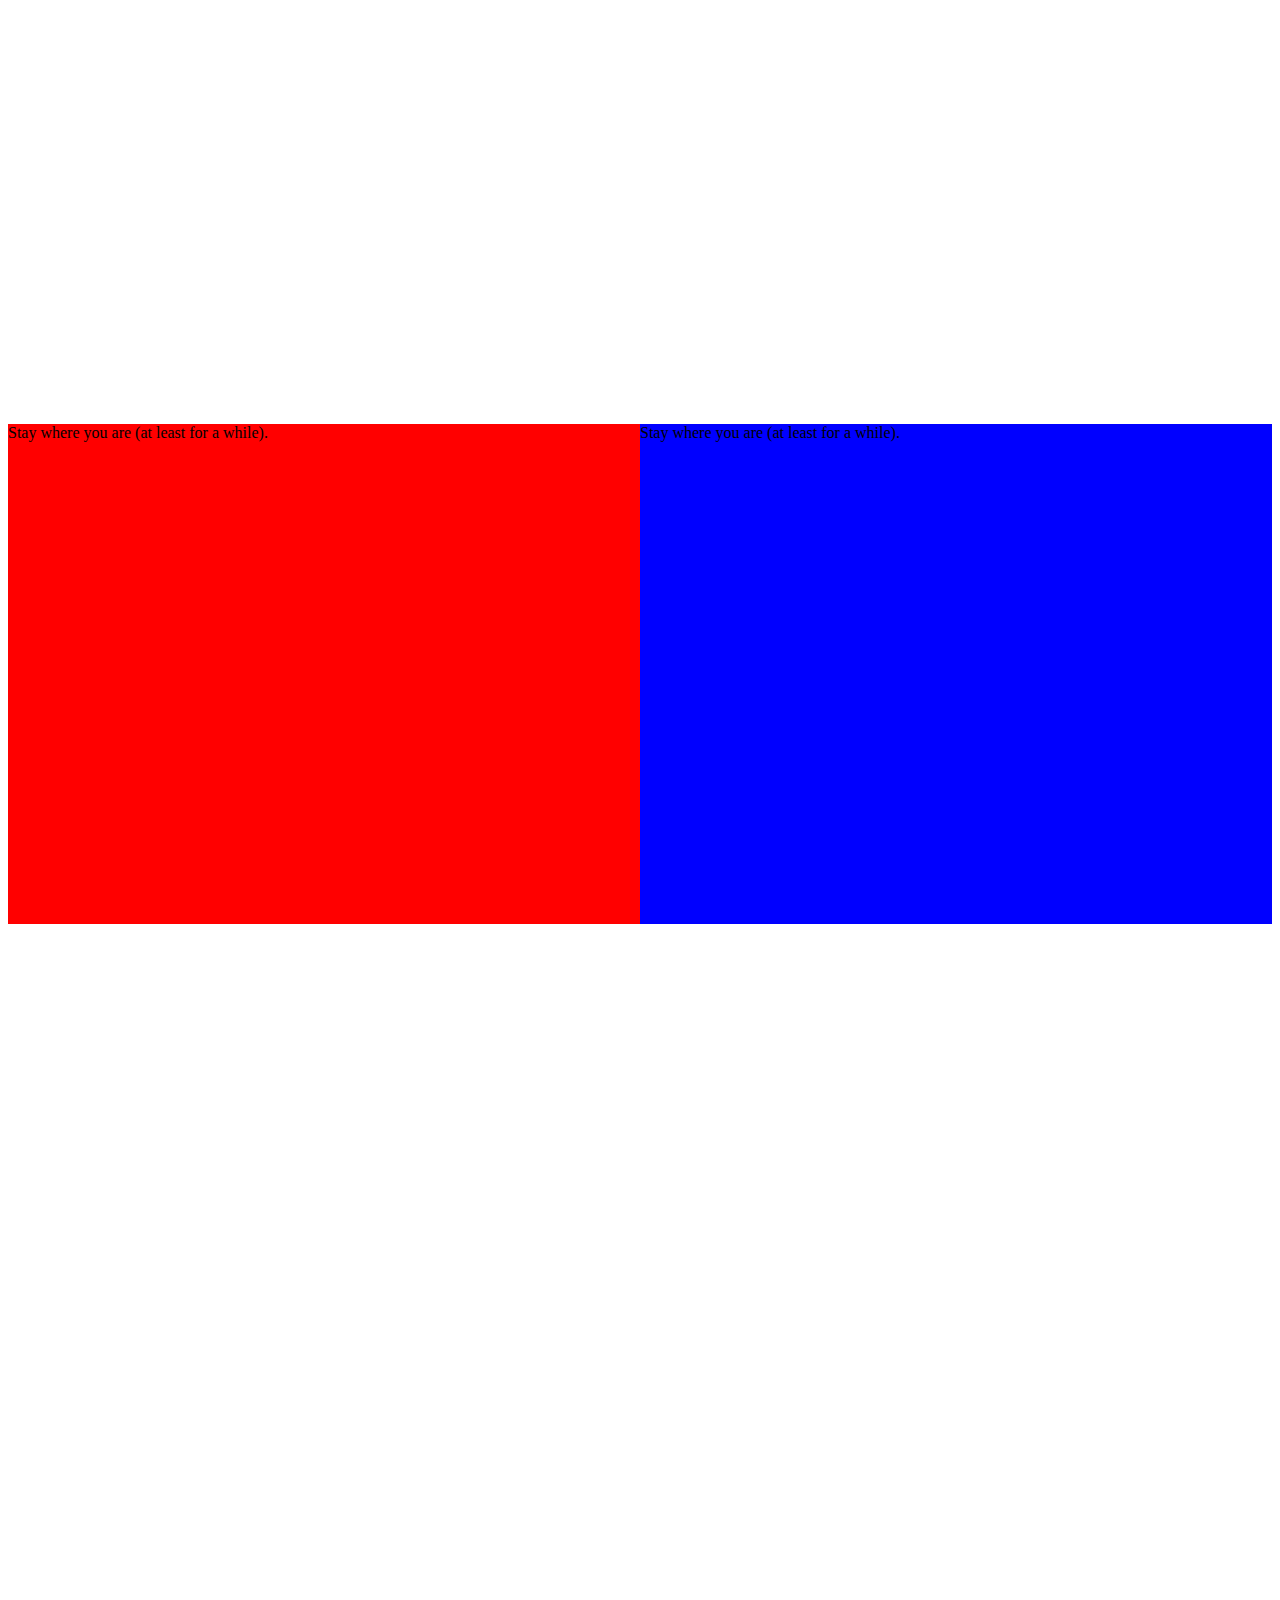
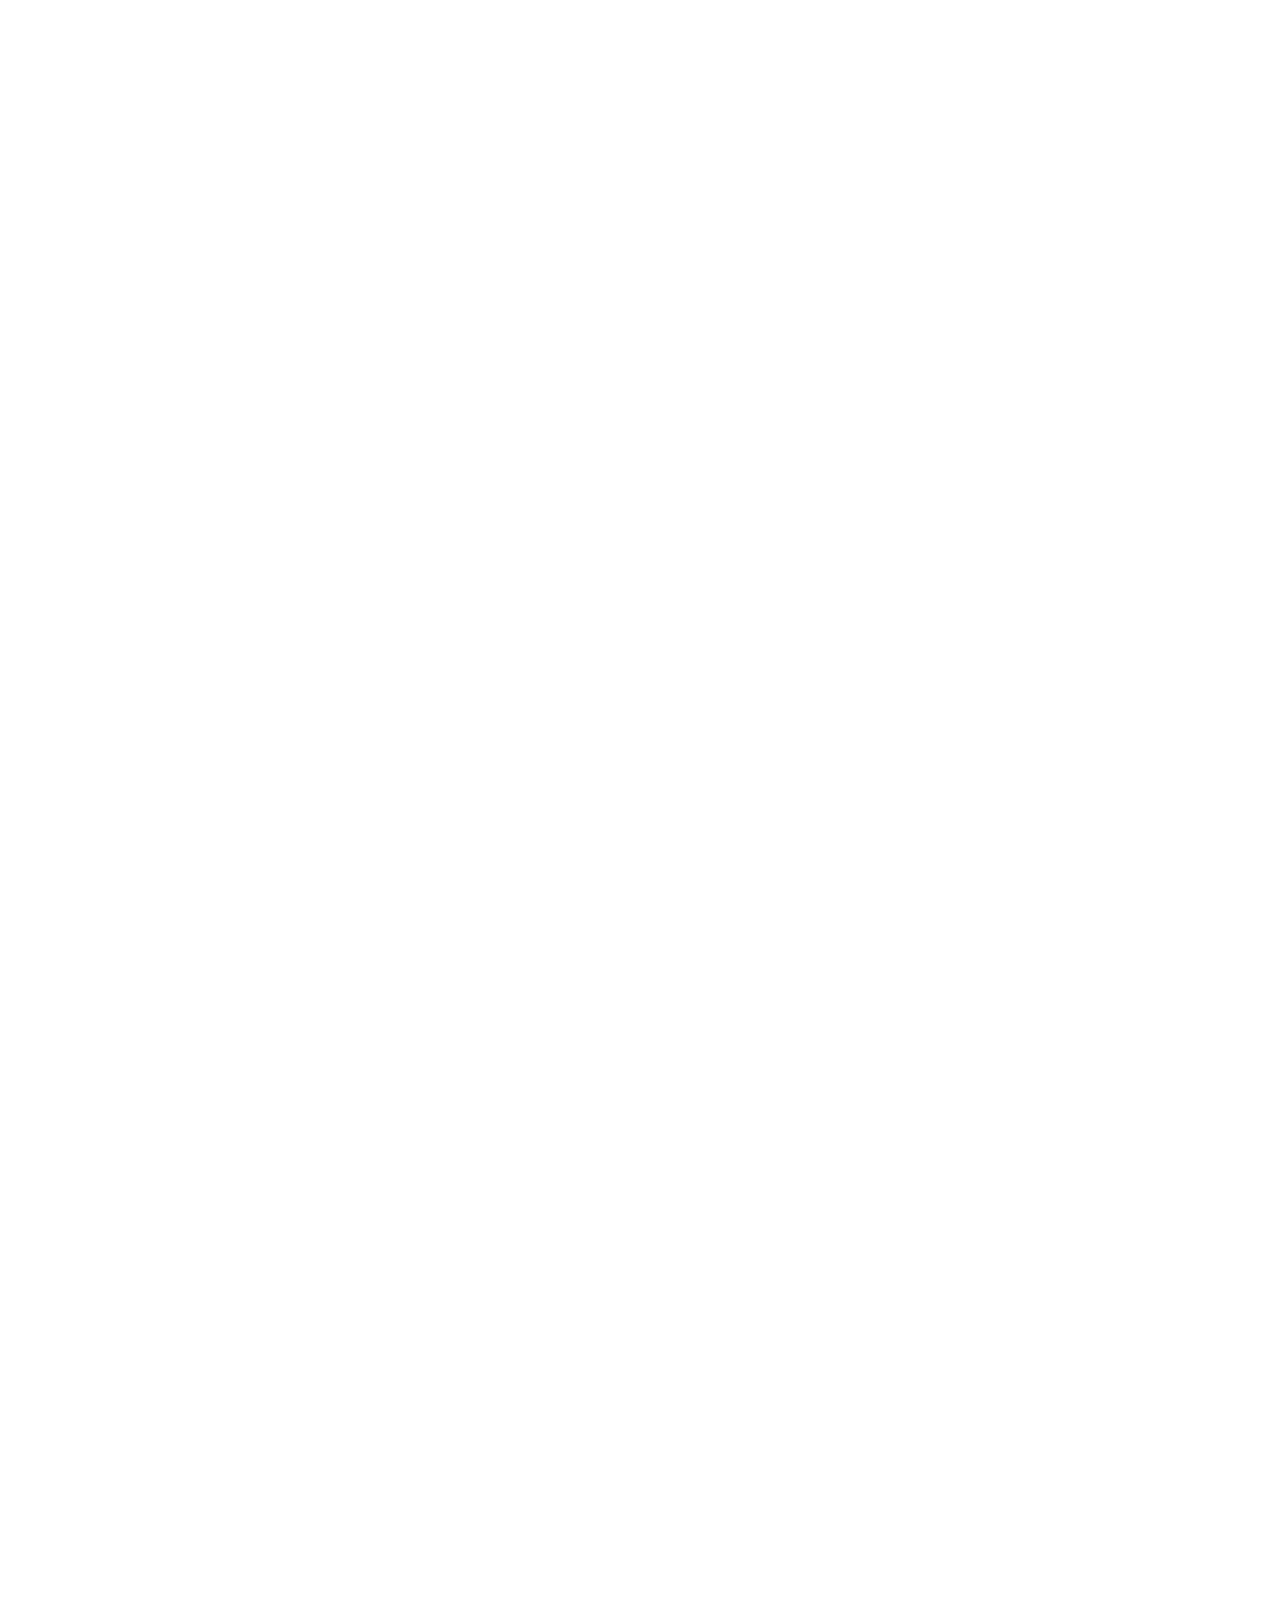
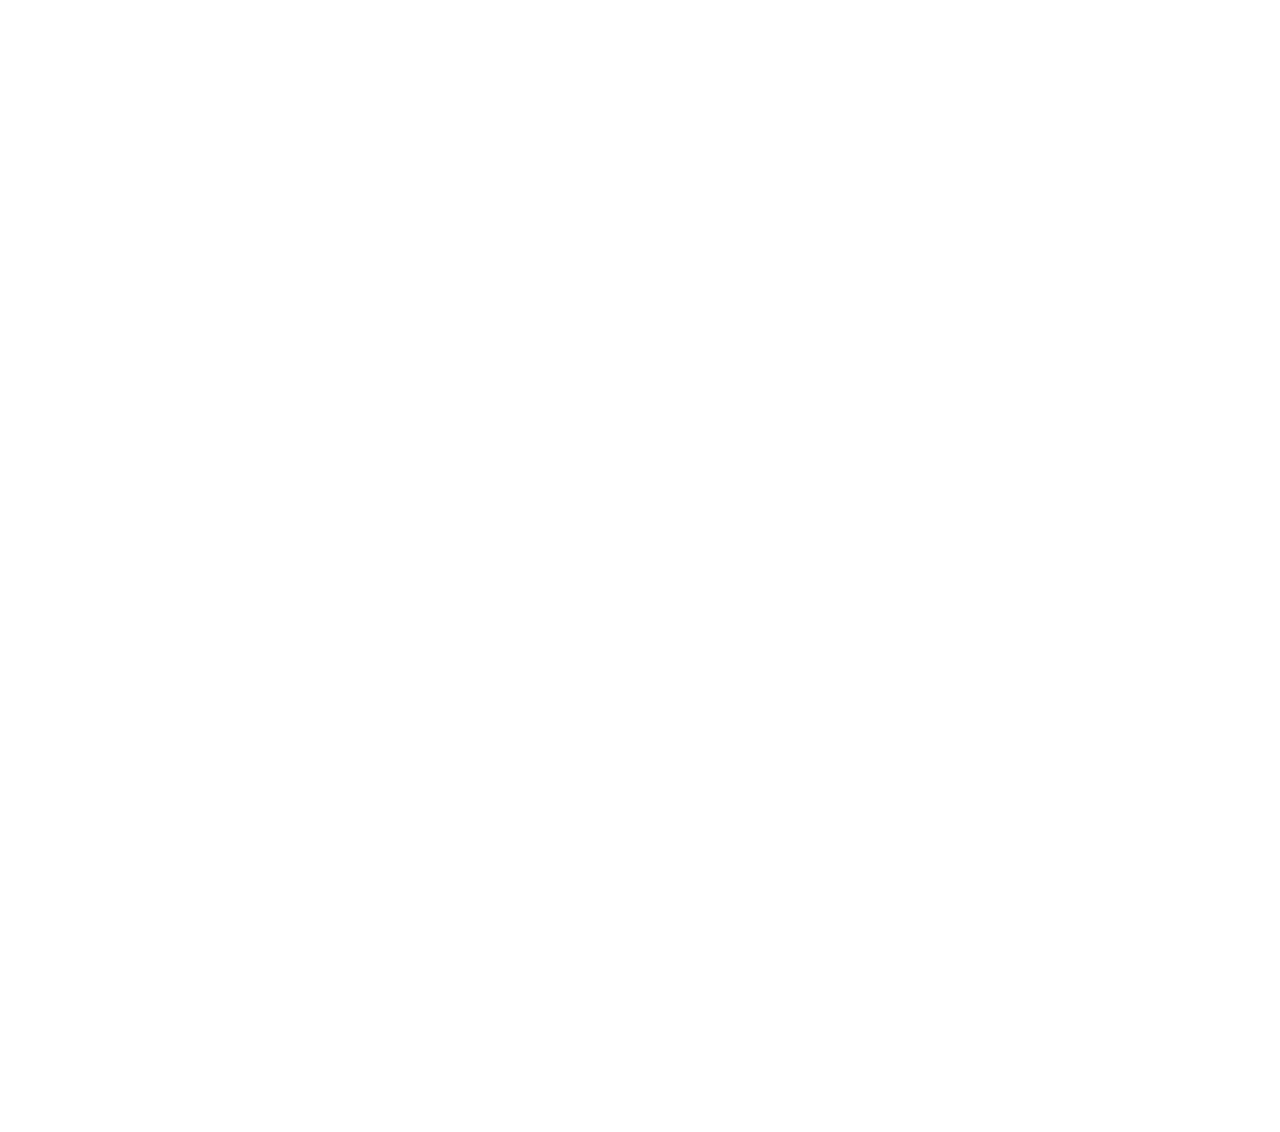
==== index3.html @ a8a2a424 "got the trigger point to initialize at the top of the page" ====
<!DOCTYPE html>
<html>
  <head>
    <meta charset="utf-8">
    <title></title>
    <script src="https://ajax.googleapis.com/ajax/libs/jquery/3.3.1/jquery.min.js"></script>
    <script src="./ScrollMagic.js"></script>
  </head>
  <body>

    <style>

      .block {
        height: 400px;
        width: 100%;
      }

      .box2 {
        height: 400px;
        width: 100%;
      }
      .scrollmagic-pin-spacer {
        height: 50px;
      }

      .pin-container {
        display: flex;
        flex-direction: row;
      }
      #pin1 {
        width: 50%;
        height: 500px;
        background-color: red

      }
      #pin2 {
        width: 50%;
        height: 500px;
        background-color: blue

      }

    </style>

    <div class="scrollContent">
				<section id="titlechart">
          <div class="block">

					</div>
					<script>
						// init controller
						var controller = new ScrollMagic.Controller();
					</script>
				</section>
				<section class="demo">
					<div class="spacer s2"></div>
          <div class="trigger-container">
            <div id="trigger1"></div>
            <div id="trigger2"></div>
          </div>
          <div class="pin-container">
  					<div id="pin1" class="box2">
  						<p>Stay where you are (at least for a while).</p>
  					</div>
  					<div id="pin2" class="box2">
  						<p>Stay where you are (at least for a while).</p>
  					</div>
          </div>
					<div class="spacer s2"></div>
					<script>
						$(function () { // wait for document ready
							// build scene
							var scene1 = new ScrollMagic.Scene({triggerElement: "#trigger1",triggerHook: 0, duration: 3000})
											.setPin("#pin1")
											.addIndicators({name: "1 (duration: 300)"}) // add indicators (requires plugin)
											.addTo(controller);

							var scene2 = new ScrollMagic.Scene({triggerElement: "#trigger2",triggerHook: 0, duration: 1200})
											.setPin("#pin2")
											.addIndicators({name: "2 (duration: 500)"}) // add indicators (requires plugin)
											.addTo(controller);

						});
					</script>
				</section>
        <div class="block">

        </div>

			</div>


  </body>
</html>
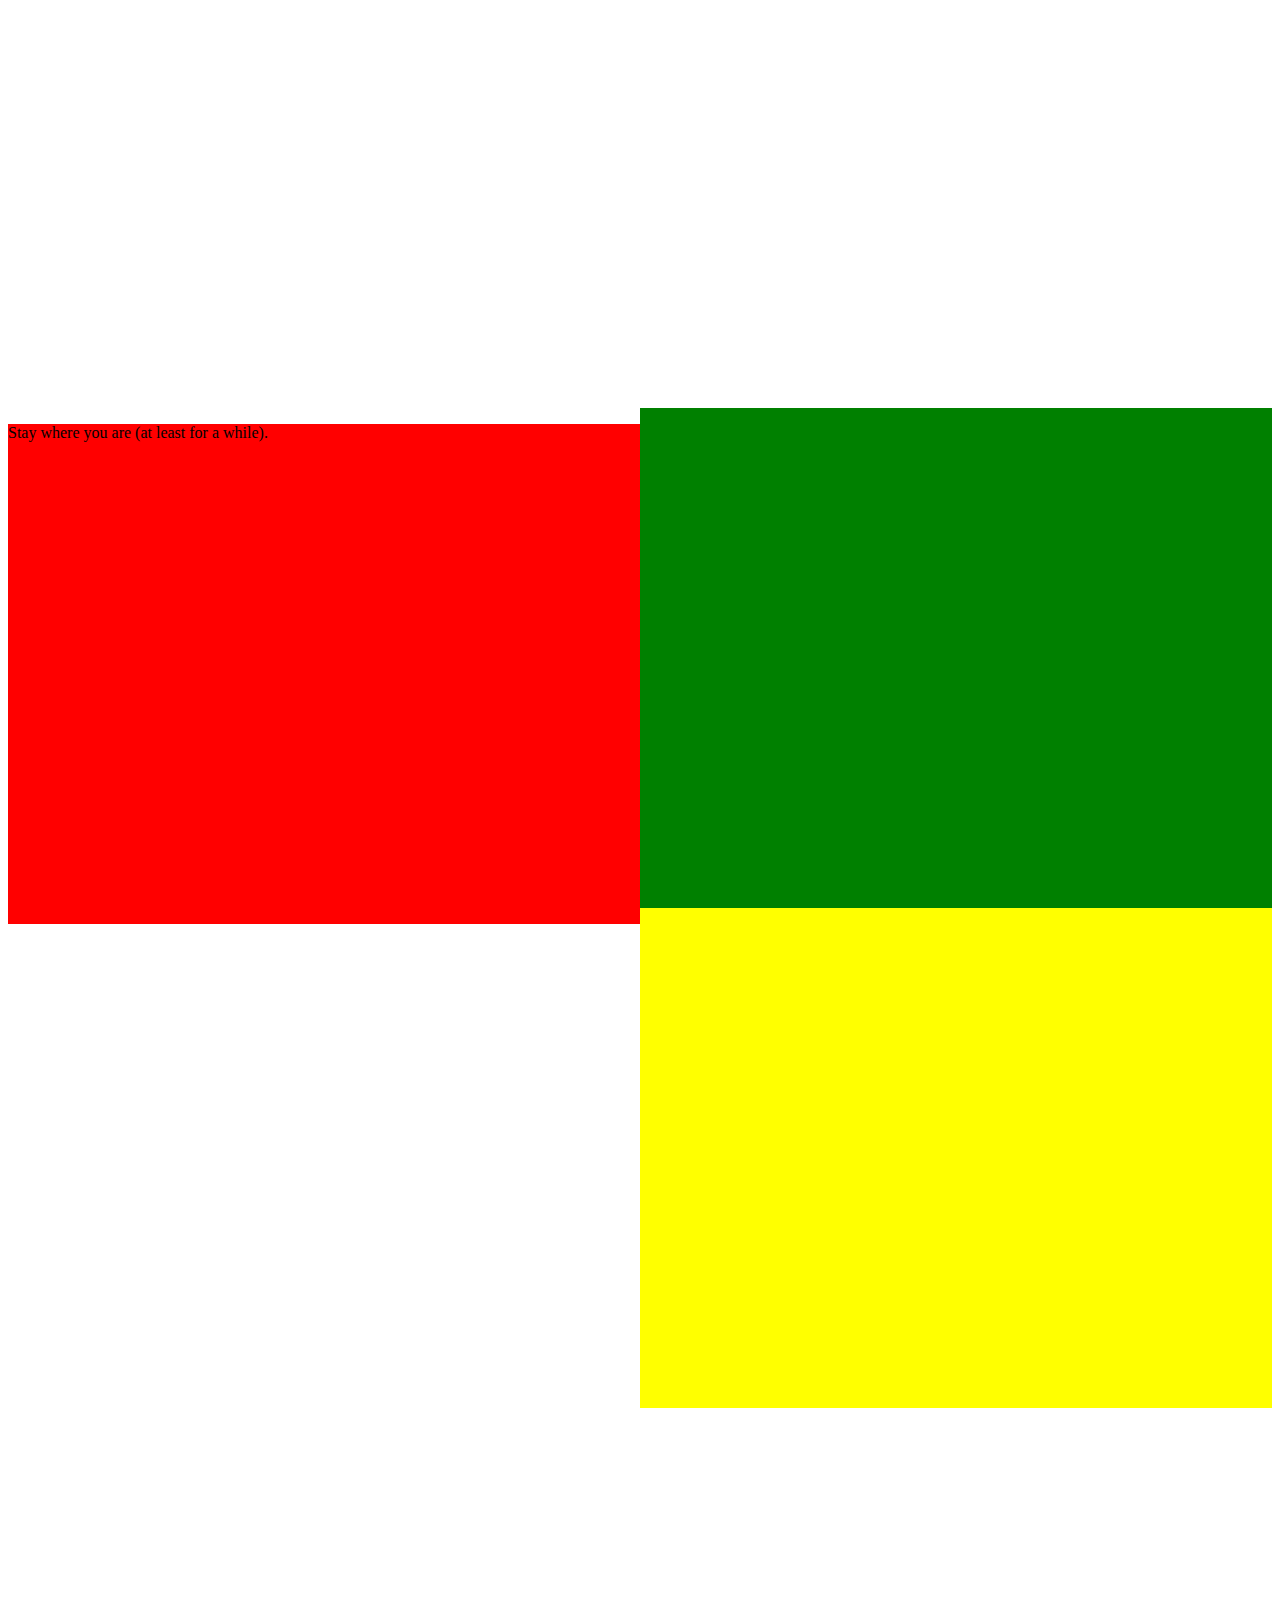
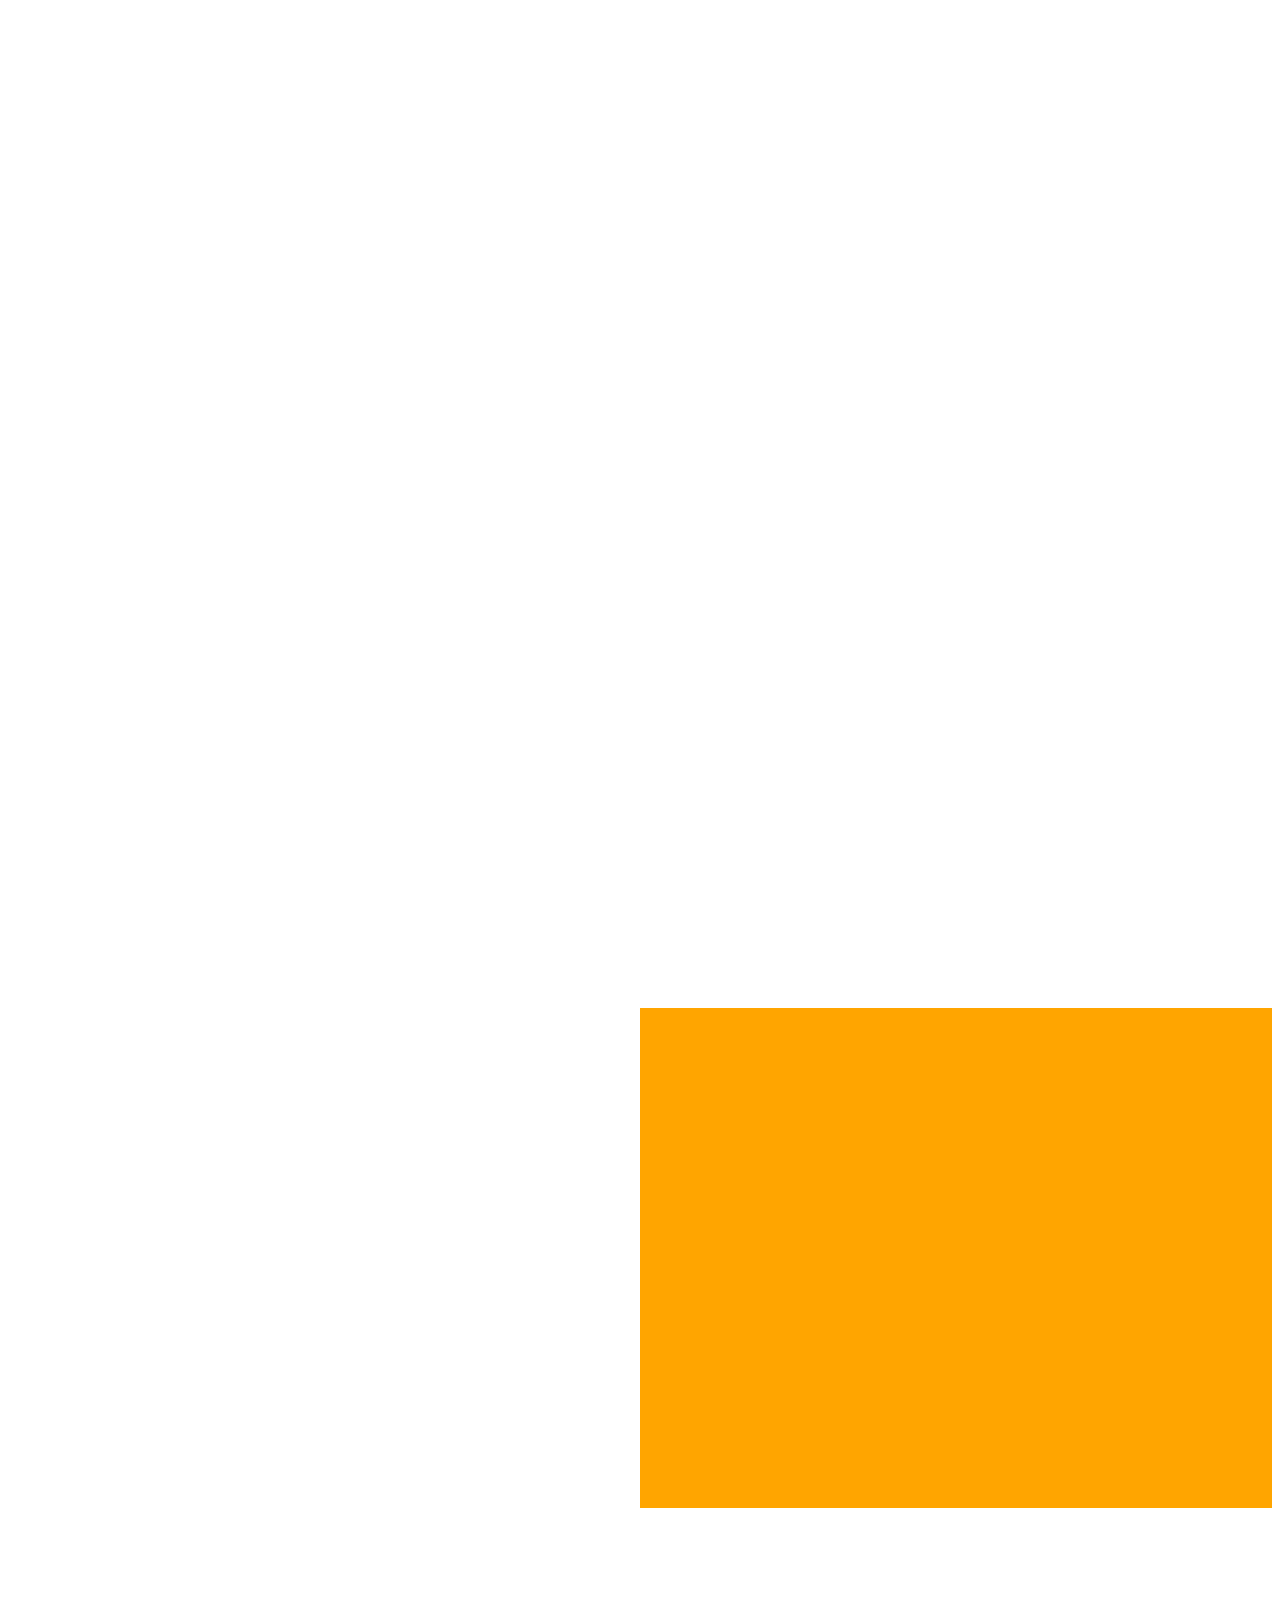
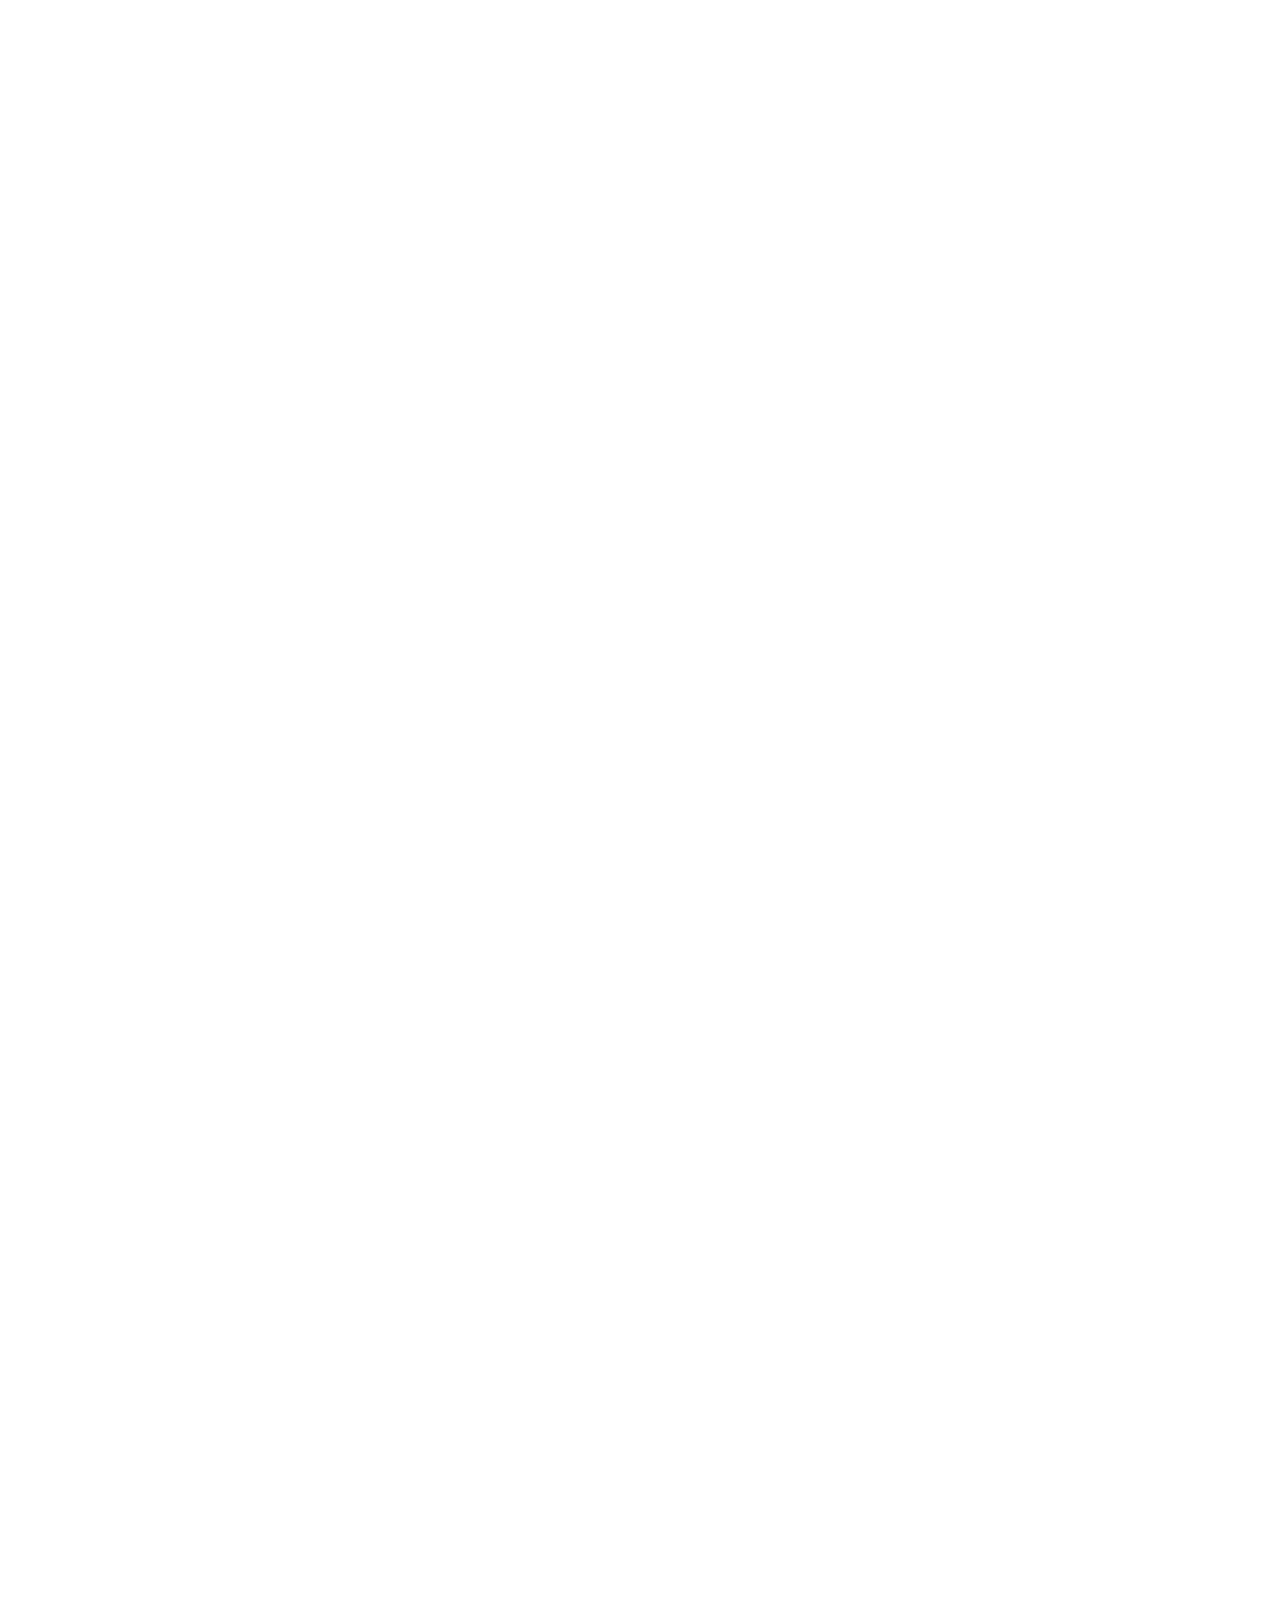
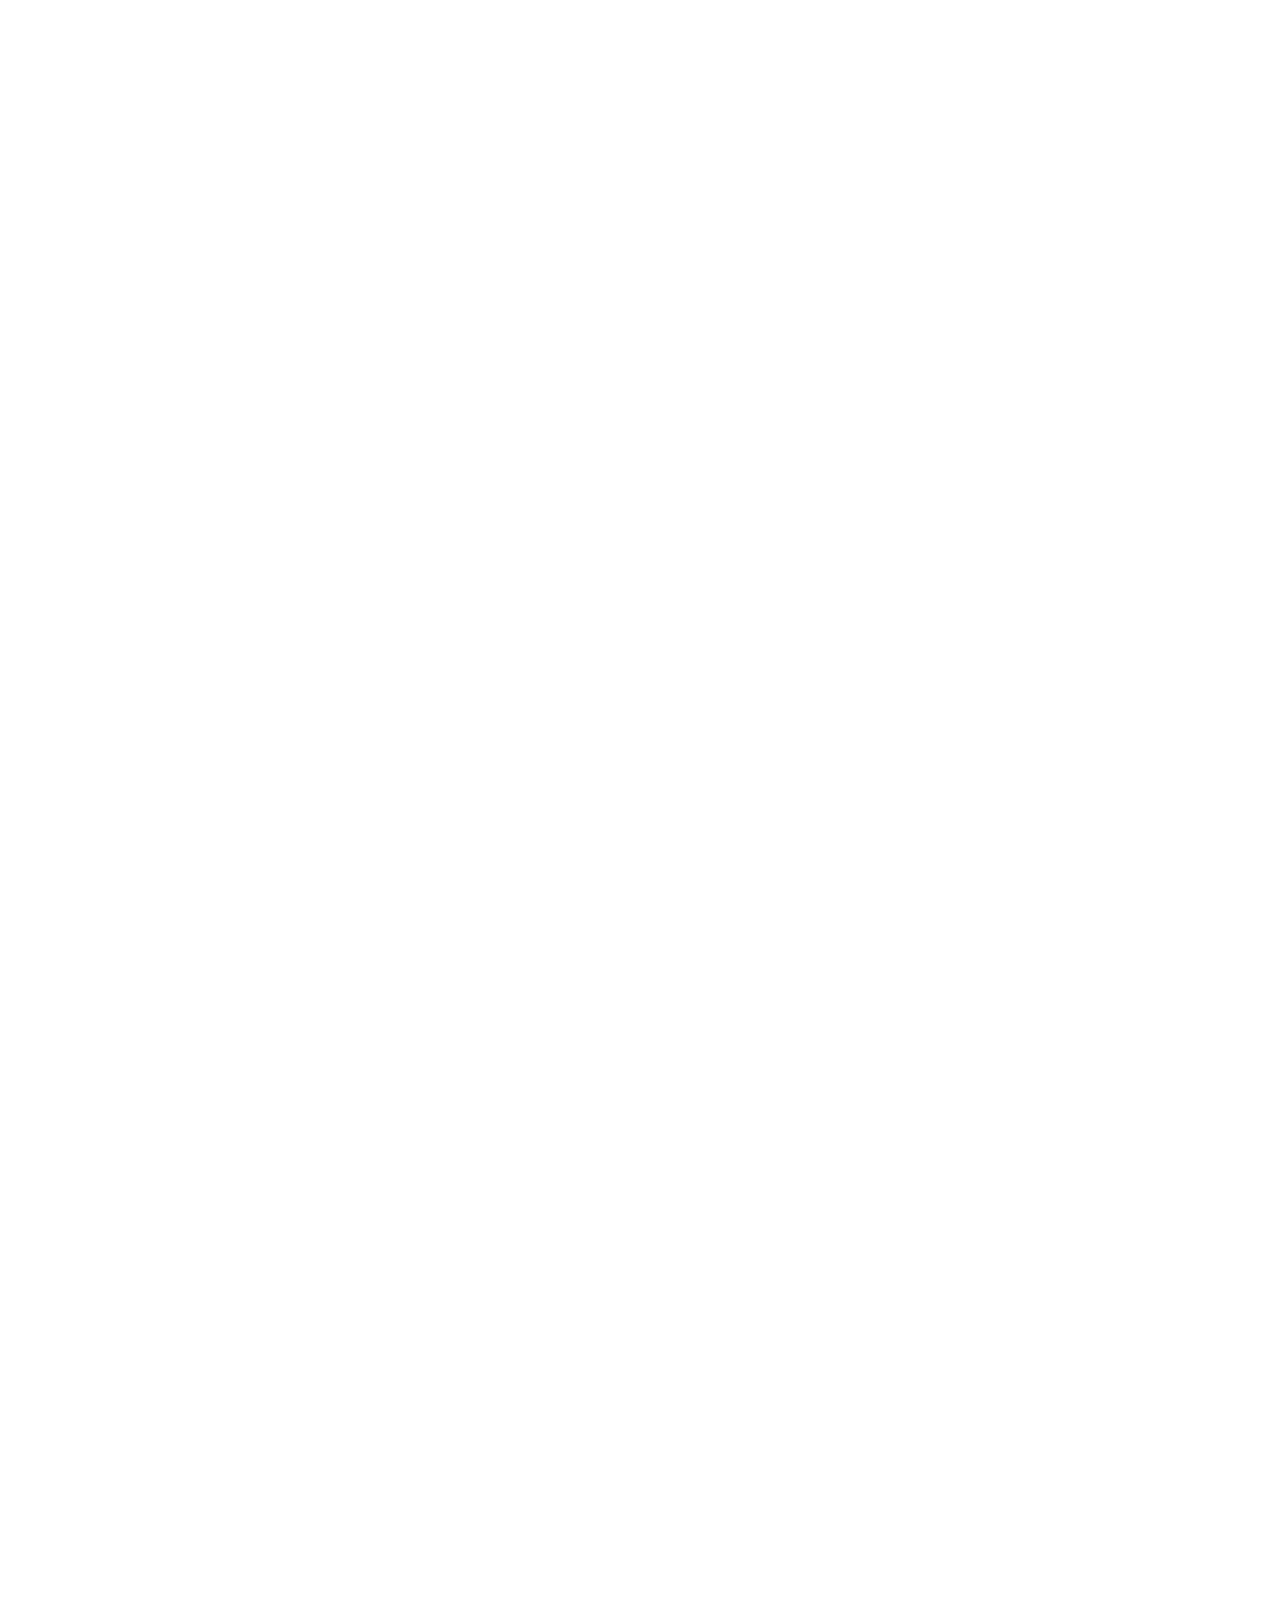
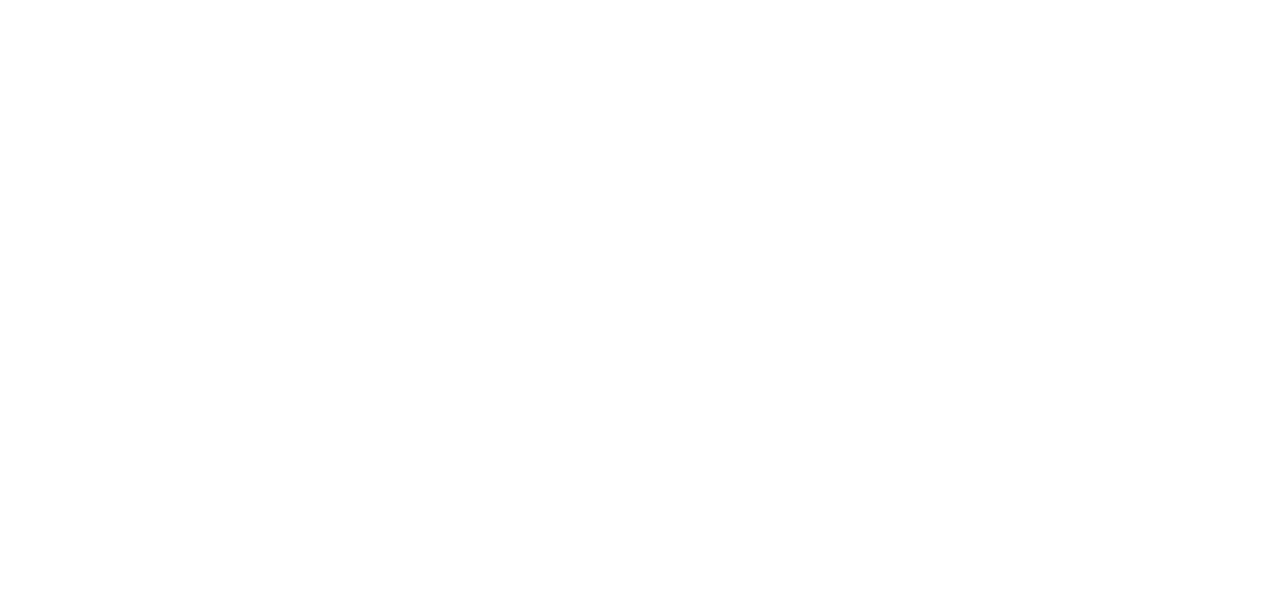
==== commit 963e91b3: "got the right panels to flow and stop when pinned" ====
--- a/index3.html
+++ b/index3.html
@@ -19,9 +19,9 @@
         height: 400px;
         width: 100%;
       }
-      .scrollmagic-pin-spacer {
-        height: 50px;
-      }
+      /* .scrollmagic-pin-spacer {
+        height: 50px !important;
+      } */
 
       .pin-container {
         display: flex;
@@ -35,9 +35,23 @@
       }
       #pin2 {
         width: 50%;
+        height: 5000px;
+
+
+      }
+      .first {
         height: 500px;
-        background-color: blue
+        background-color: green;
+      }
 
+      .second {
+        height: 500px;
+        background-color: yellow;
+      }
+
+      .third {
+        height: 500px;
+        background-color: orange;
       }
 
     </style>
@@ -59,24 +73,36 @@
             <div id="trigger2"></div>
           </div>
           <div class="pin-container">
-  					<div id="pin1" class="box2">
+  					<div id="pin1">
   						<p>Stay where you are (at least for a while).</p>
   					</div>
-  					<div id="pin2" class="box2">
-  						<p>Stay where you are (at least for a while).</p>
+  					<div id="pin2">
+              <div class="first"></div>
+              <div id="trigger3"></div>
+              <div id="pin3" class="second"></div>
+              <div id="trigger4"></div>
+              <div id='pin4' class="third"></div>
   					</div>
           </div>
 					<div class="spacer s2"></div>
 					<script>
 						$(function () { // wait for document ready
 							// build scene
-							var scene1 = new ScrollMagic.Scene({triggerElement: "#trigger1",triggerHook: 0, duration: 3000})
+							var scene1 = new ScrollMagic.Scene({triggerElement: "#trigger1",triggerHook: 0, duration: 3600})
 											.setPin("#pin1")
 											.addIndicators({name: "1 (duration: 300)"}) // add indicators (requires plugin)
 											.addTo(controller);
 
 							var scene2 = new ScrollMagic.Scene({triggerElement: "#trigger2",triggerHook: 0, duration: 1200})
 											.setPin("#pin2")
+											.addIndicators({name: "2 (duration: 500)"}) // add indicators (requires plugin)
+											.addTo(controller);
+							var scene3 = new ScrollMagic.Scene({triggerElement: "#trigger3",triggerHook: 0, duration: 1200})
+											.setPin("#pin3")
+											.addIndicators({name: "2 (duration: 500)"}) // add indicators (requires plugin)
+											.addTo(controller);
+							var scene4 = new ScrollMagic.Scene({triggerElement: "#trigger4",triggerHook: 0, duration: 1200})
+											.setPin("#pin4")
 											.addIndicators({name: "2 (duration: 500)"}) // add indicators (requires plugin)
 											.addTo(controller);
 
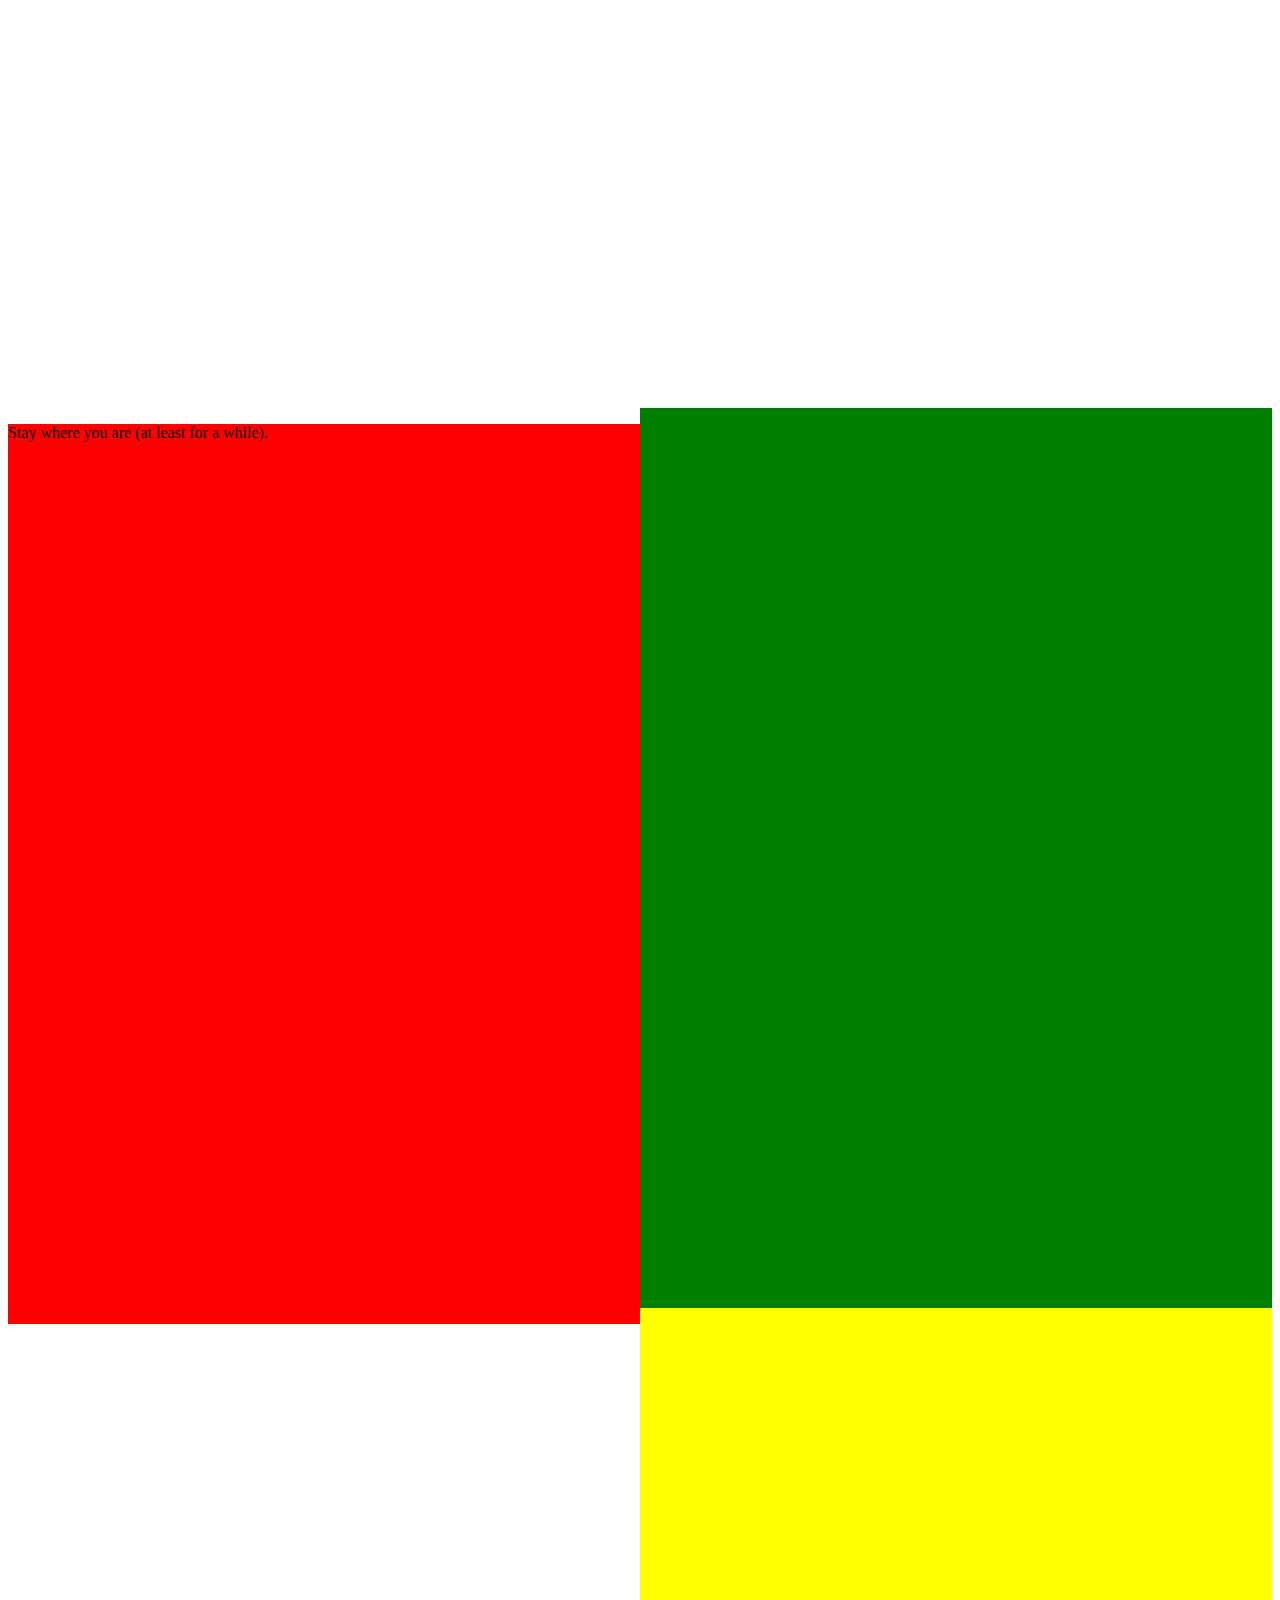
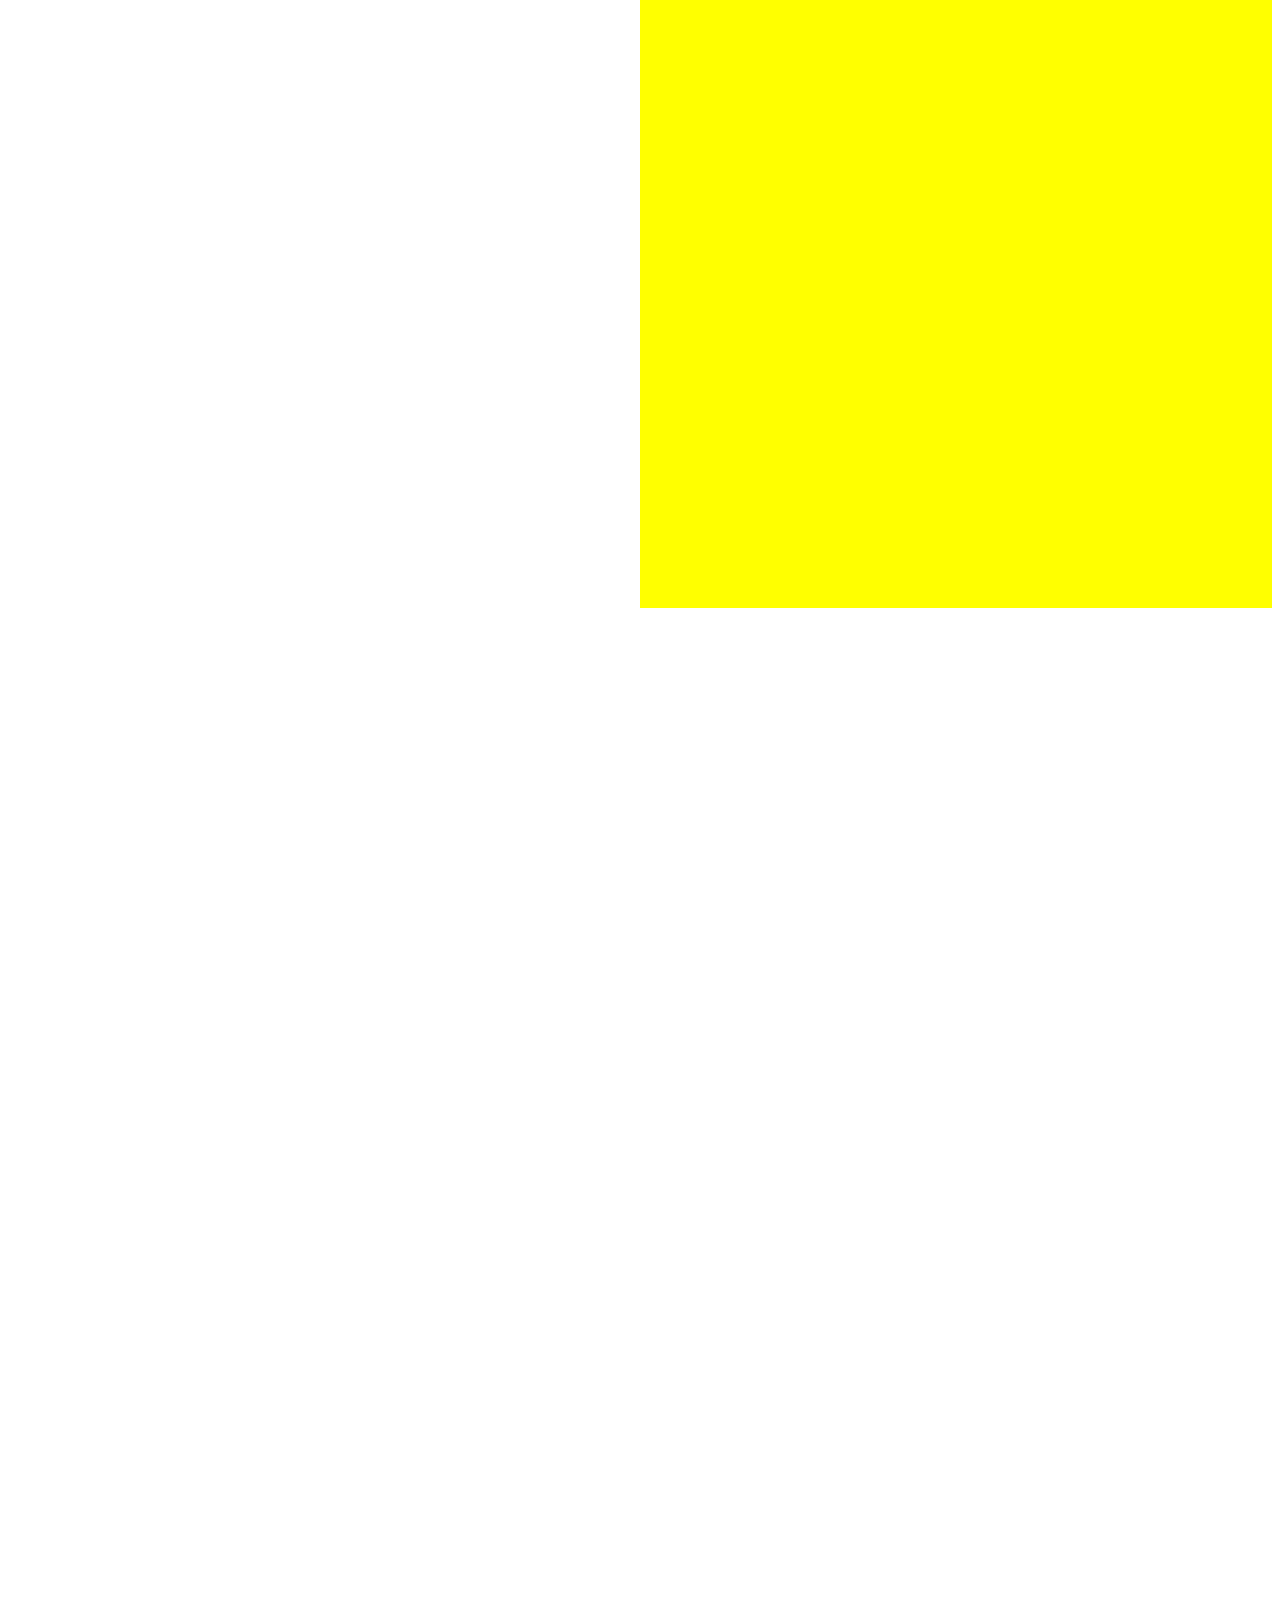
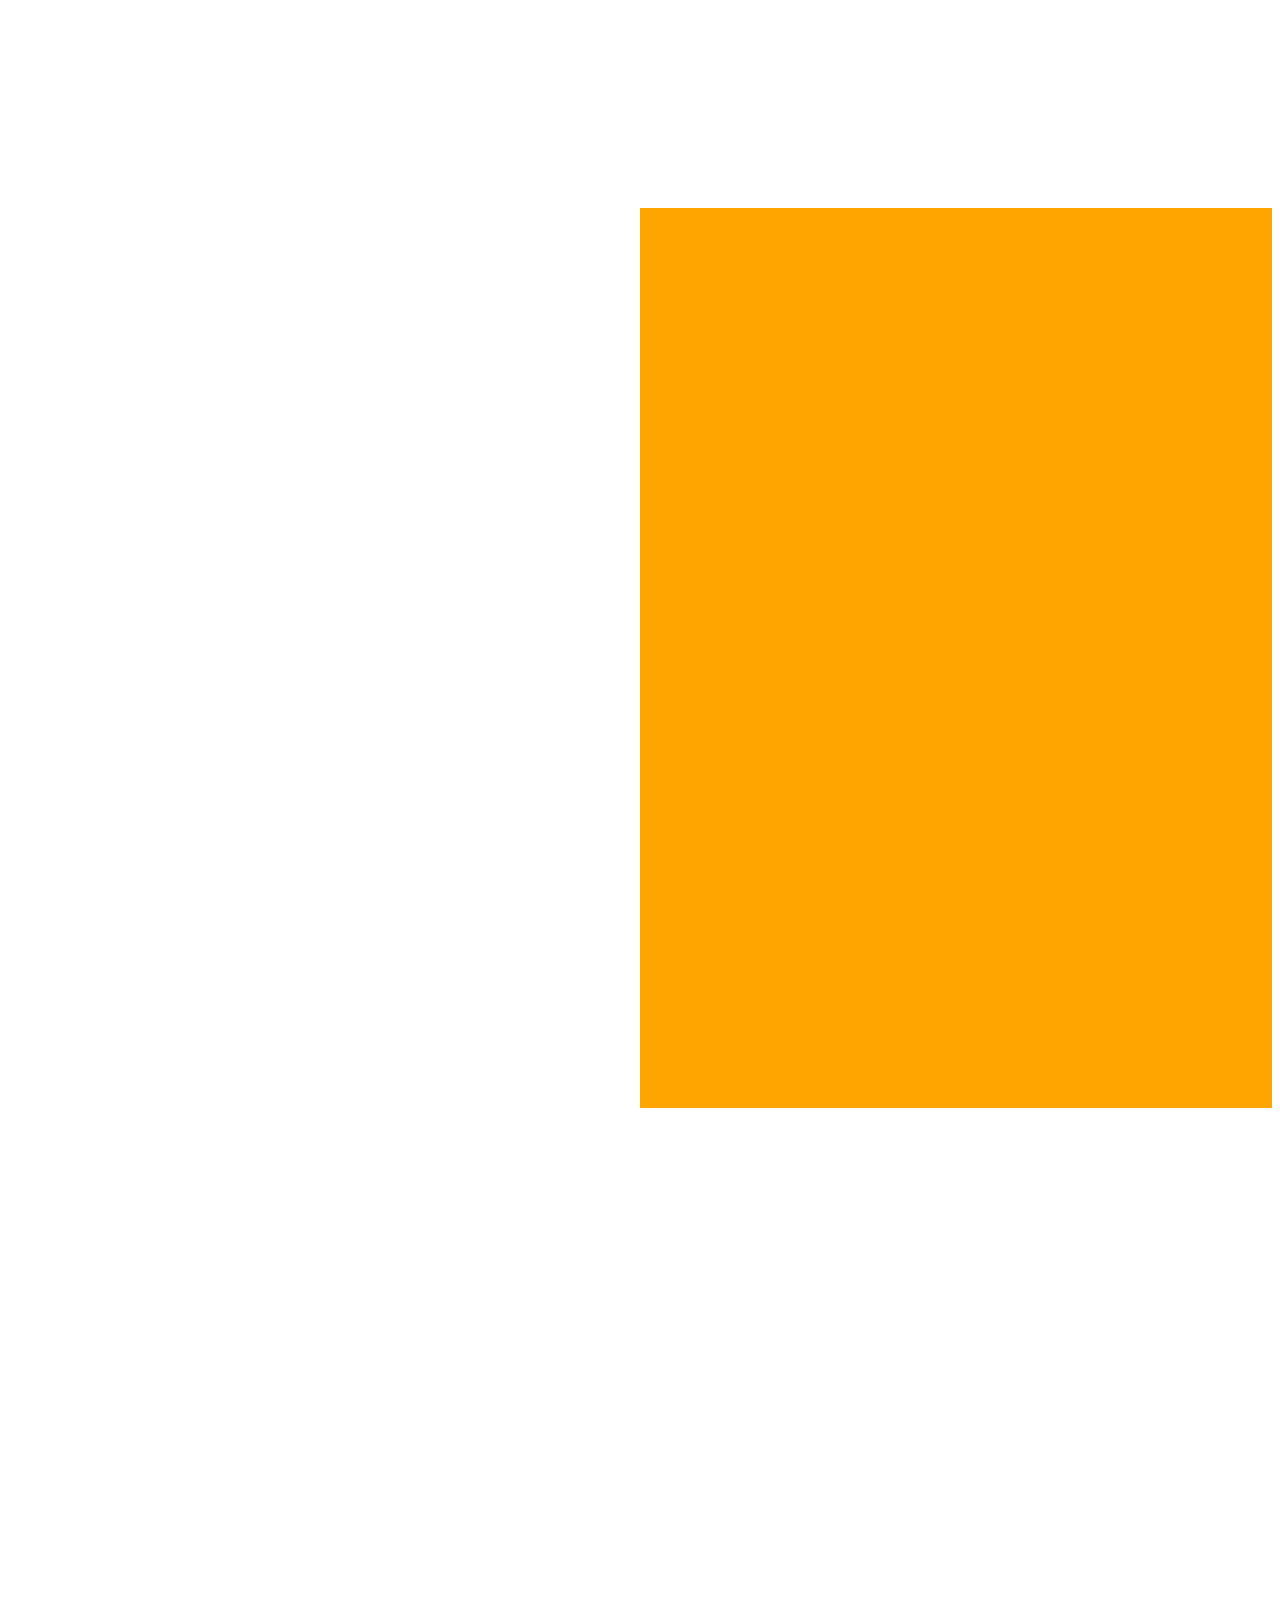
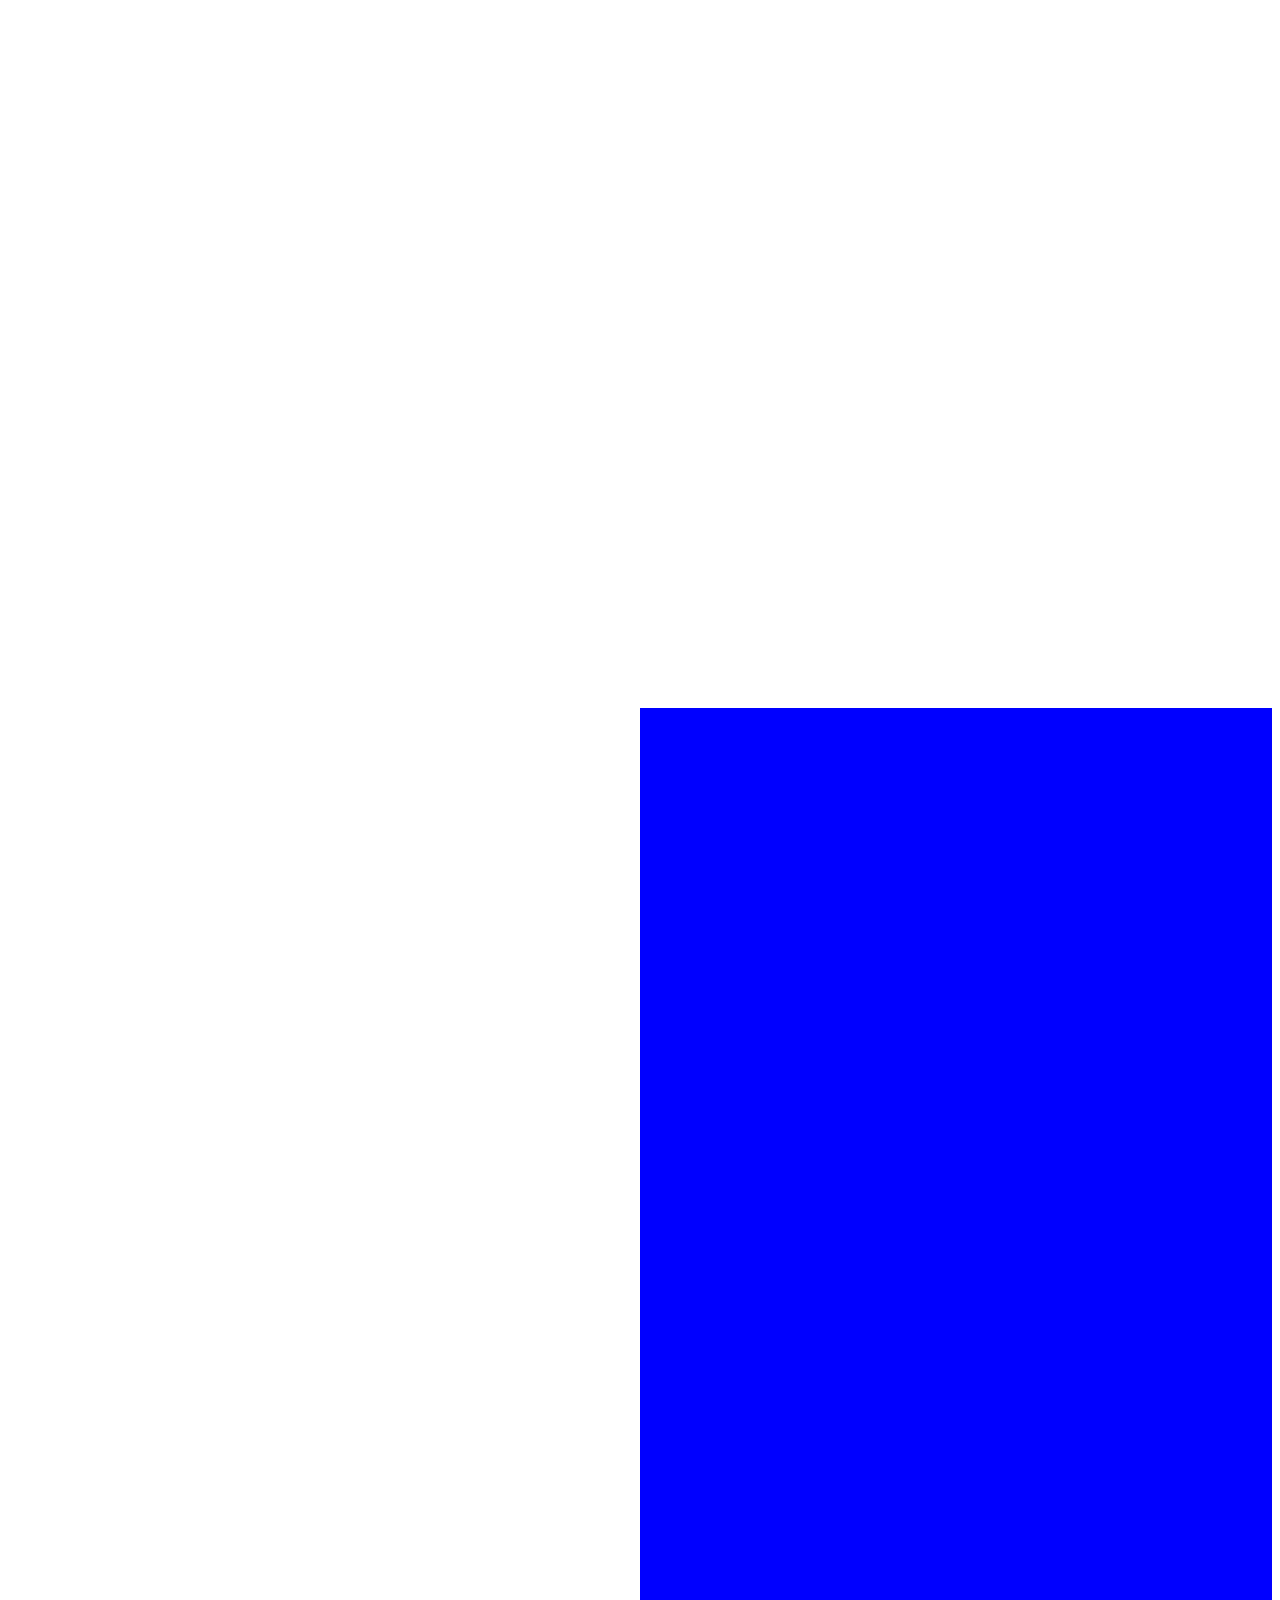
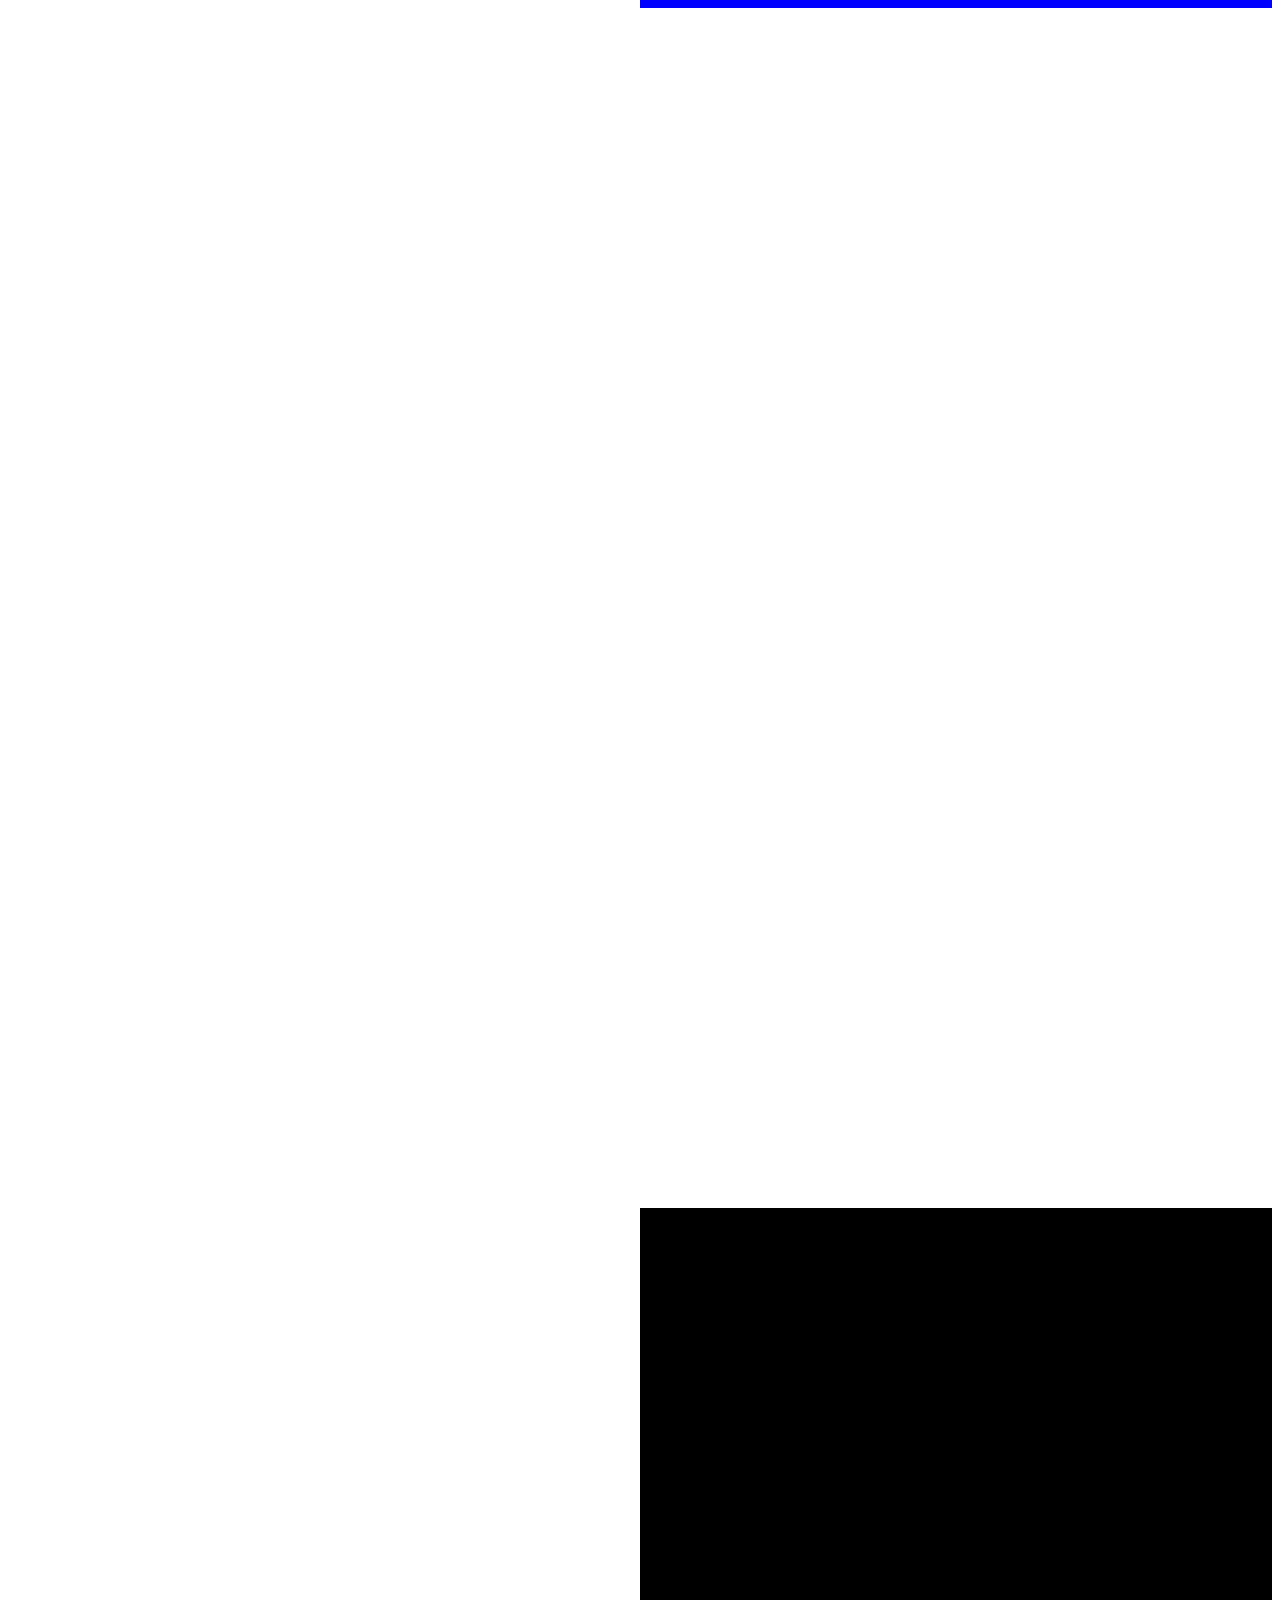
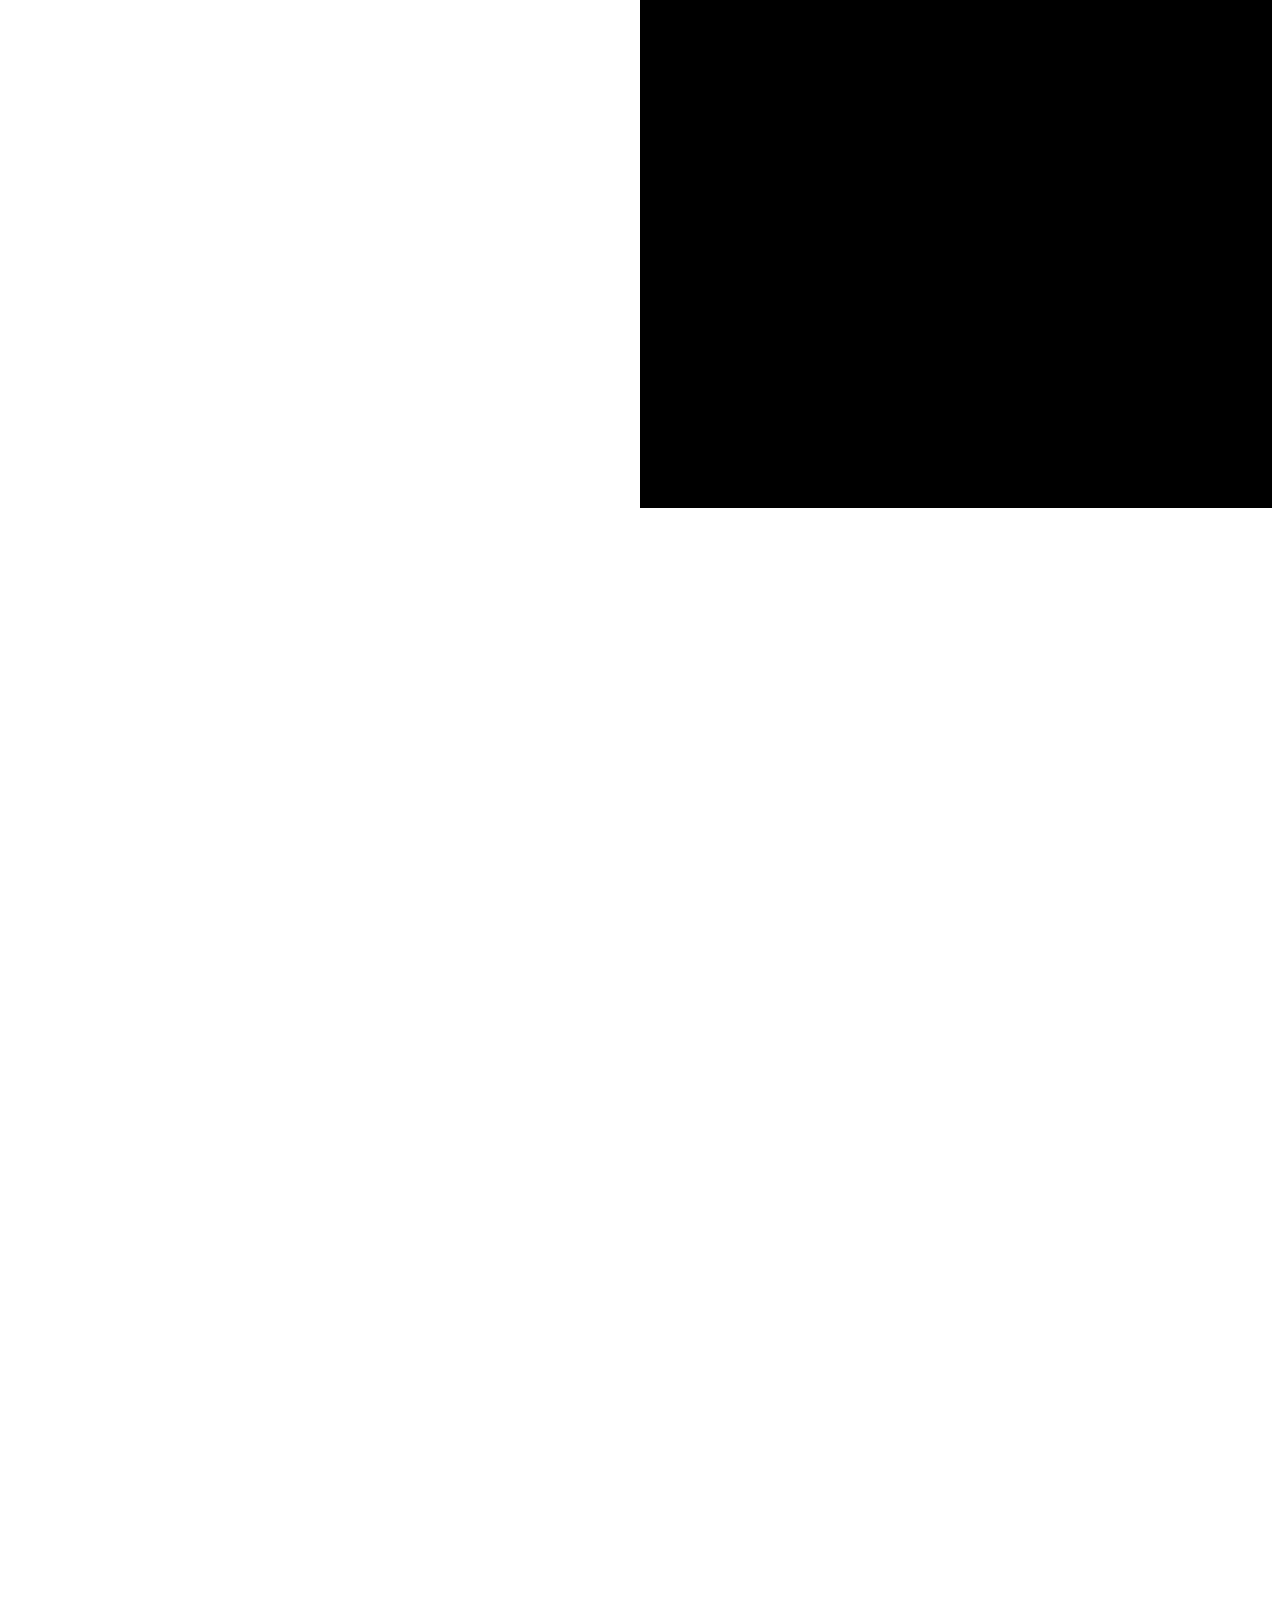
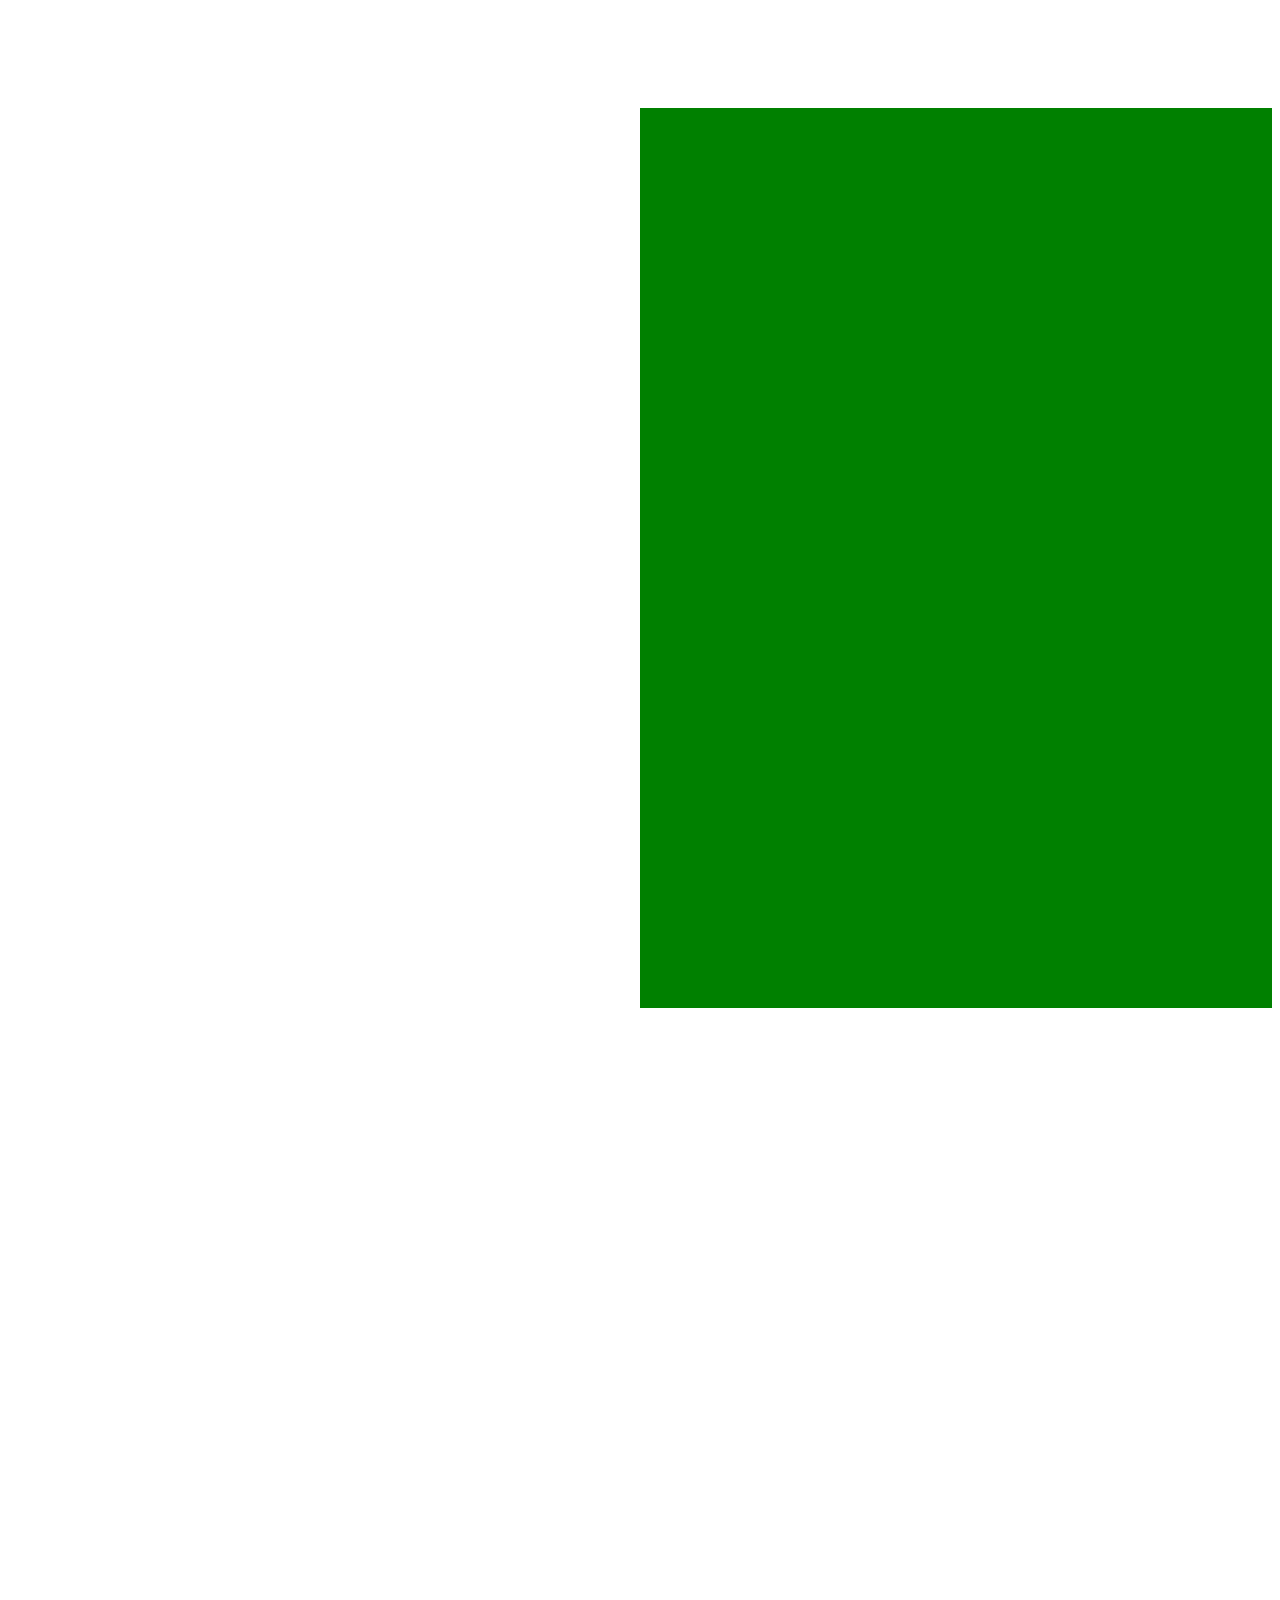
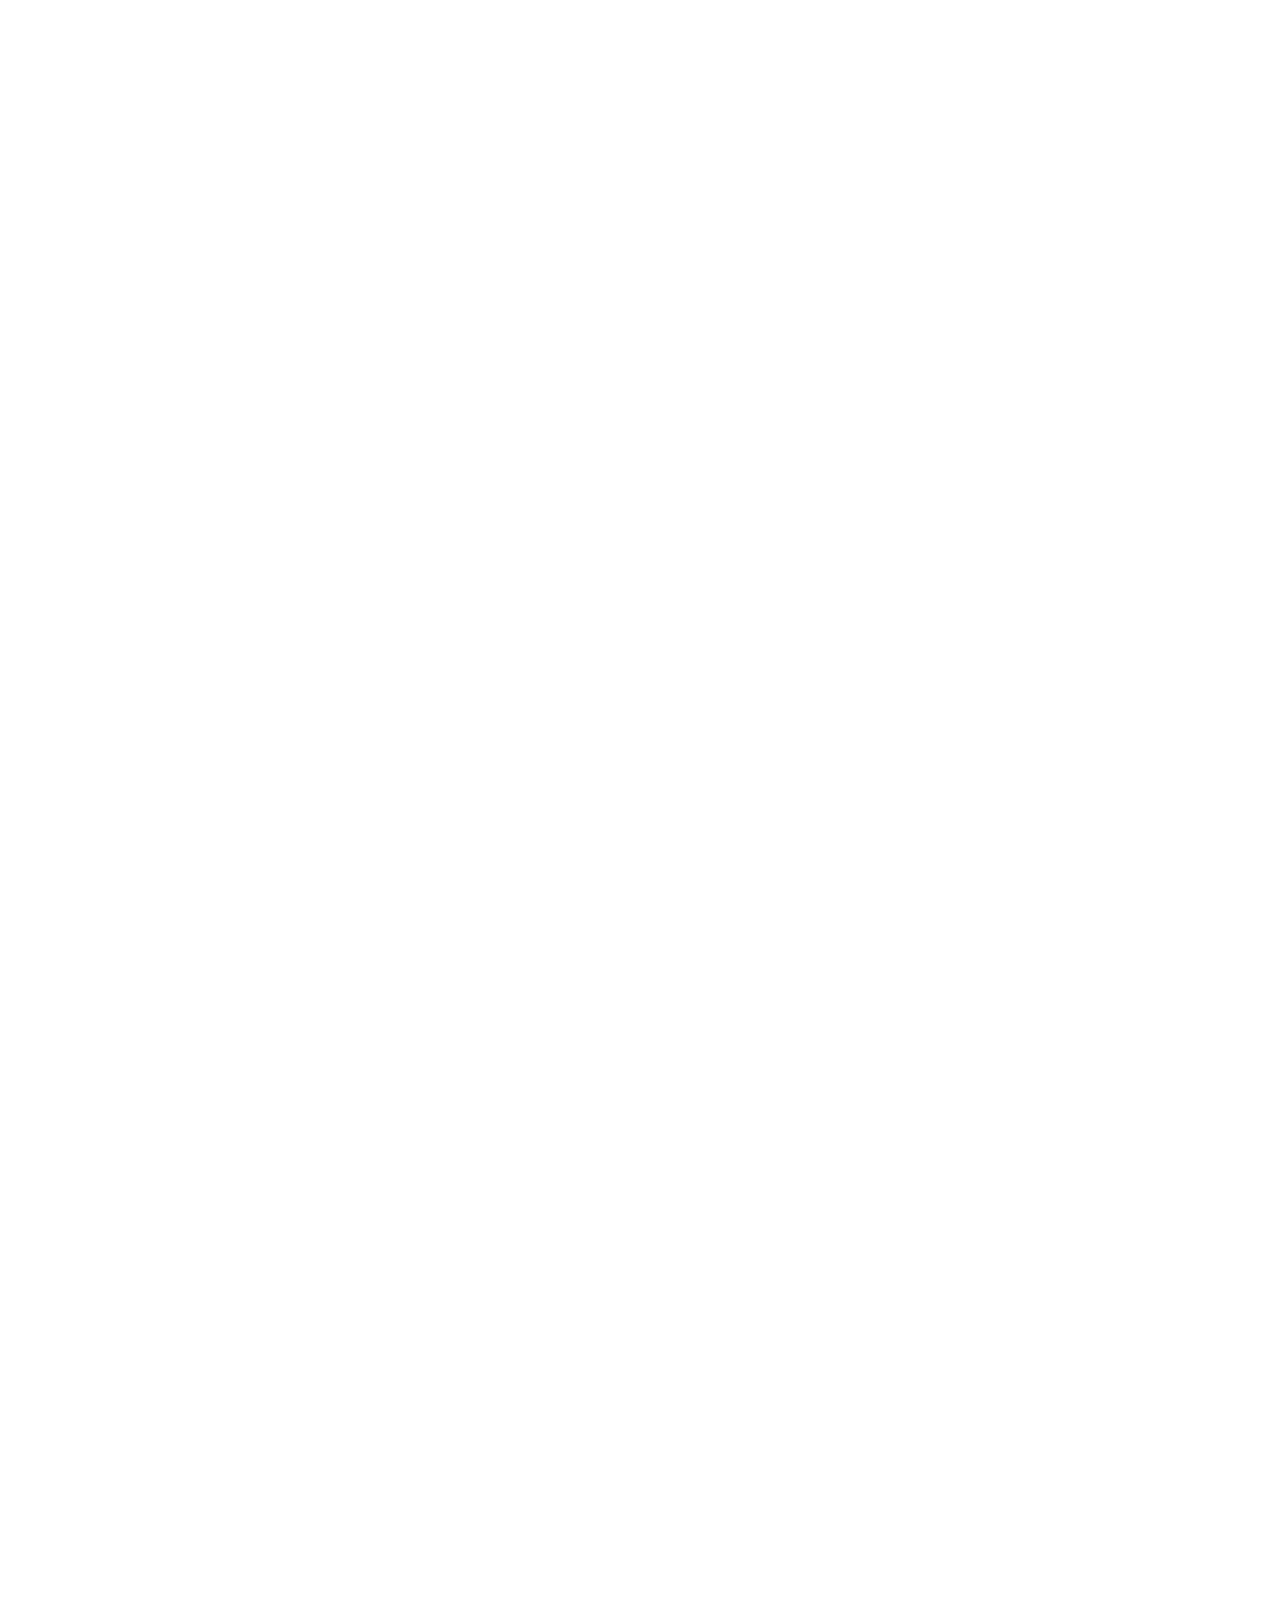
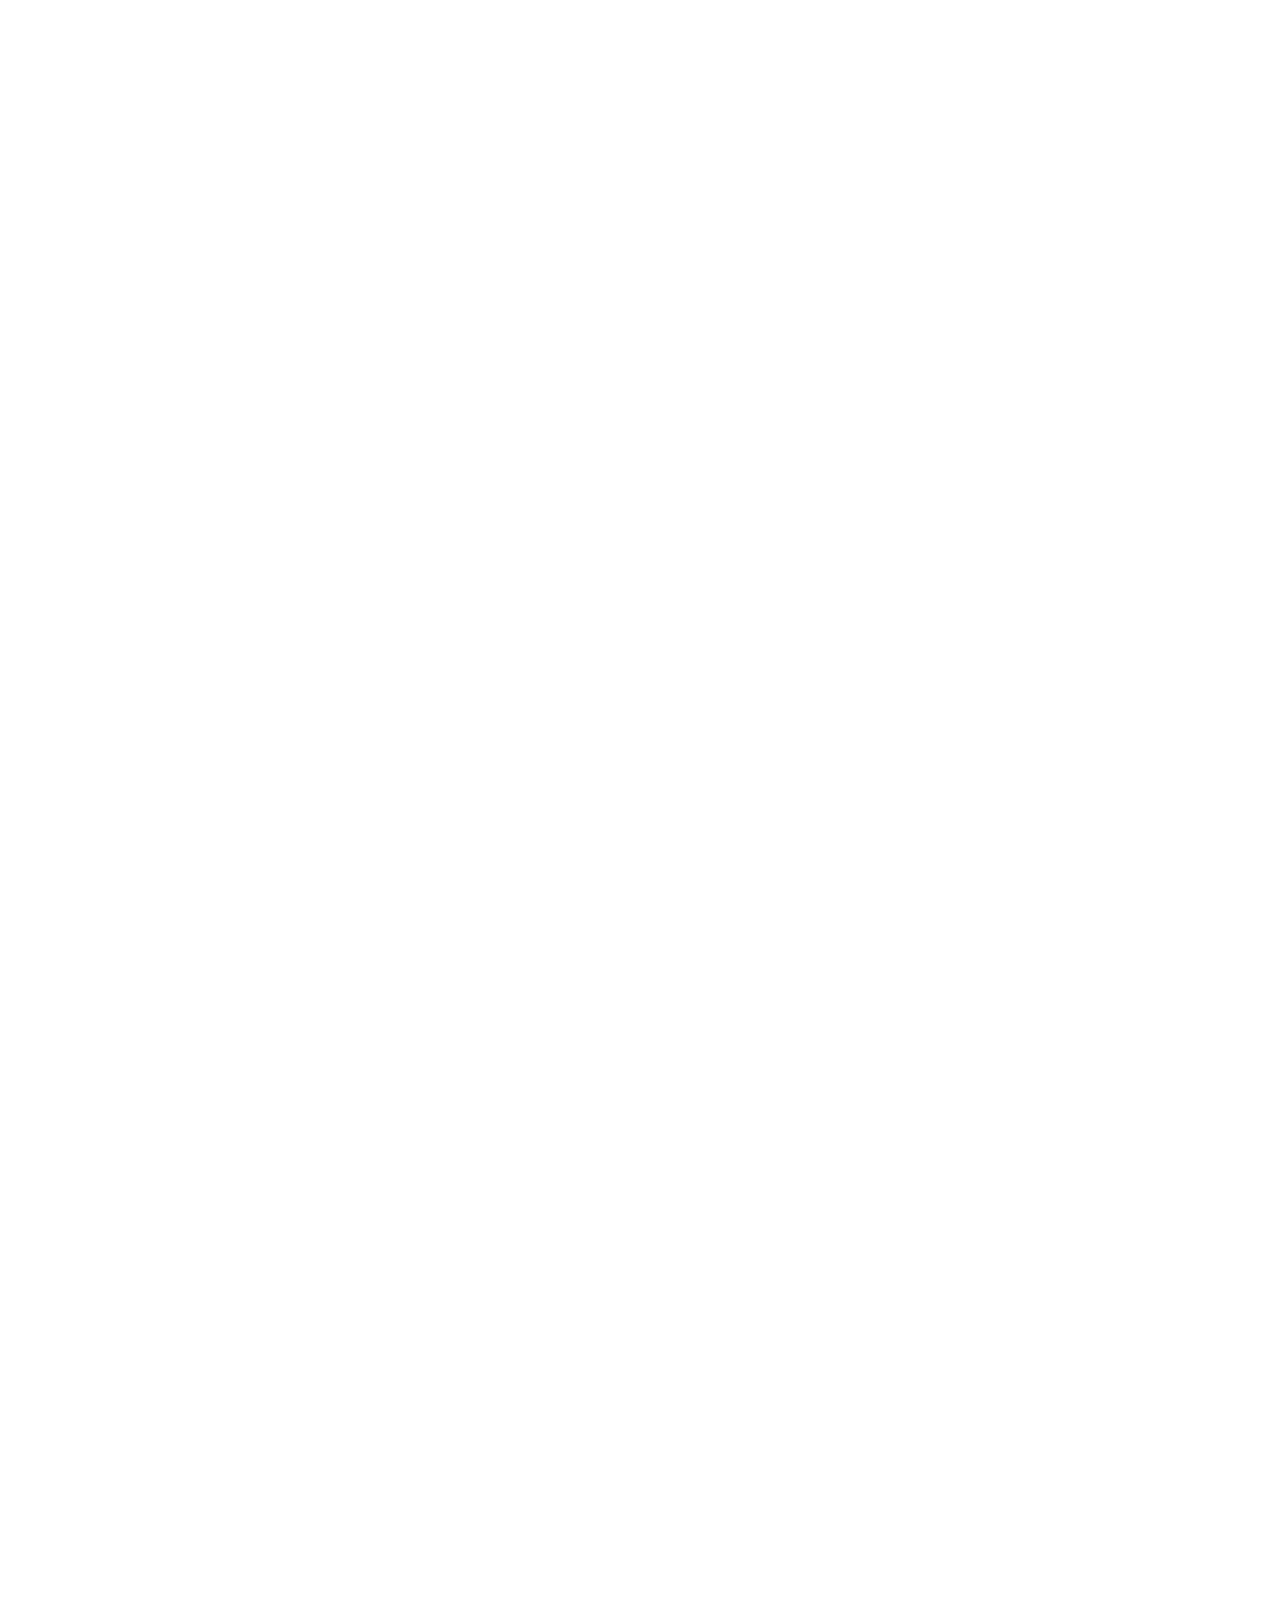
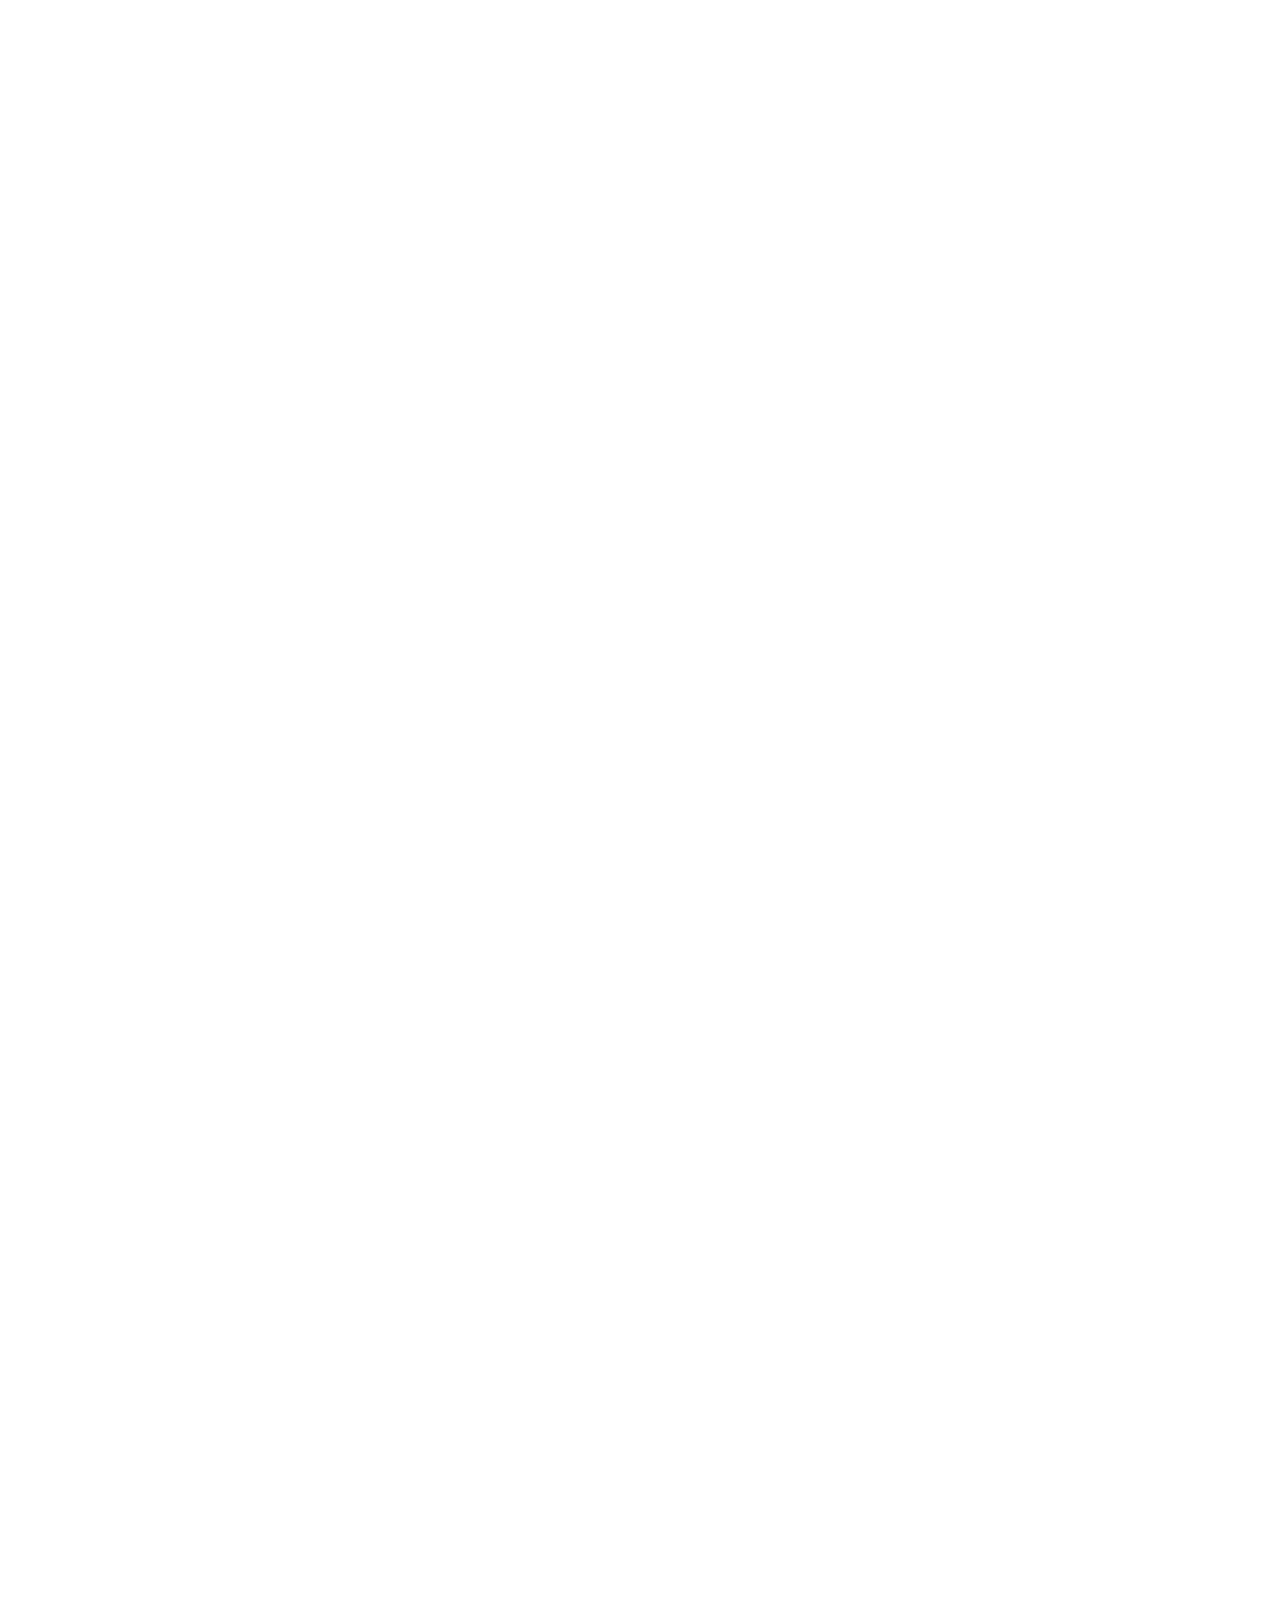
==== commit 85a95a73: "added panels" ====
--- a/index3.html
+++ b/index3.html
@@ -29,7 +29,7 @@
       }
       #pin1 {
         width: 50%;
-        height: 500px;
+        height: 100vh;
         background-color: red
 
       }
@@ -37,21 +37,32 @@
         width: 50%;
         height: 5000px;
 
-
       }
       .first {
-        height: 500px;
+        height: 100vh;
         background-color: green;
       }
 
       .second {
-        height: 500px;
+        height: 100vh;
         background-color: yellow;
       }
 
       .third {
-        height: 500px;
+        height: 100vh;
         background-color: orange;
+      }
+      .fourth {
+        height: 100vh;
+        background-color: blue;
+      }
+      .fifth {
+        height: 100vh;
+        background-color: black;
+      }
+      .sixth {
+        height: 100vh;
+        background-color: green;
       }
 
     </style>
@@ -82,13 +93,19 @@
               <div id="pin3" class="second"></div>
               <div id="trigger4"></div>
               <div id='pin4' class="third"></div>
+              <div id="trigger5"></div>
+              <div id='pin5' class="fourth"></div>
+              <div id="trigger6"></div>
+              <div id='pin6' class="fifth"></div>
+              <div id="trigger7"></div>
+              <div id='pin7' class="sixth"></div>
   					</div>
           </div>
 					<div class="spacer s2"></div>
 					<script>
 						$(function () { // wait for document ready
 							// build scene
-							var scene1 = new ScrollMagic.Scene({triggerElement: "#trigger1",triggerHook: 0, duration: 3600})
+							var scene1 = new ScrollMagic.Scene({triggerElement: "#trigger1",triggerHook: 0, duration: 50000})
 											.setPin("#pin1")
 											.addIndicators({name: "1 (duration: 300)"}) // add indicators (requires plugin)
 											.addTo(controller);
@@ -105,6 +122,18 @@
 											.setPin("#pin4")
 											.addIndicators({name: "2 (duration: 500)"}) // add indicators (requires plugin)
 											.addTo(controller);
+							var scene5 = new ScrollMagic.Scene({triggerElement: "#trigger5",triggerHook: 0, duration: 1200})
+											.setPin("#pin5")
+											.addIndicators({name: "2 (duration: 500)"}) // add indicators (requires plugin)
+											.addTo(controller);
+							var scene6 = new ScrollMagic.Scene({triggerElement: "#trigger6",triggerHook: 0, duration: 1200})
+											.setPin("#pin6")
+											.addIndicators({name: "2 (duration: 500)"}) // add indicators (requires plugin)
+											.addTo(controller);
+							var scene7 = new ScrollMagic.Scene({triggerElement: "#trigger7",triggerHook: 0, duration: 1200})
+											.setPin("#pin7")
+											.addIndicators({name: "2 (duration: 500)"}) // add indicators (requires plugin)
+											.addTo(controller);
 
 						});
 					</script>
